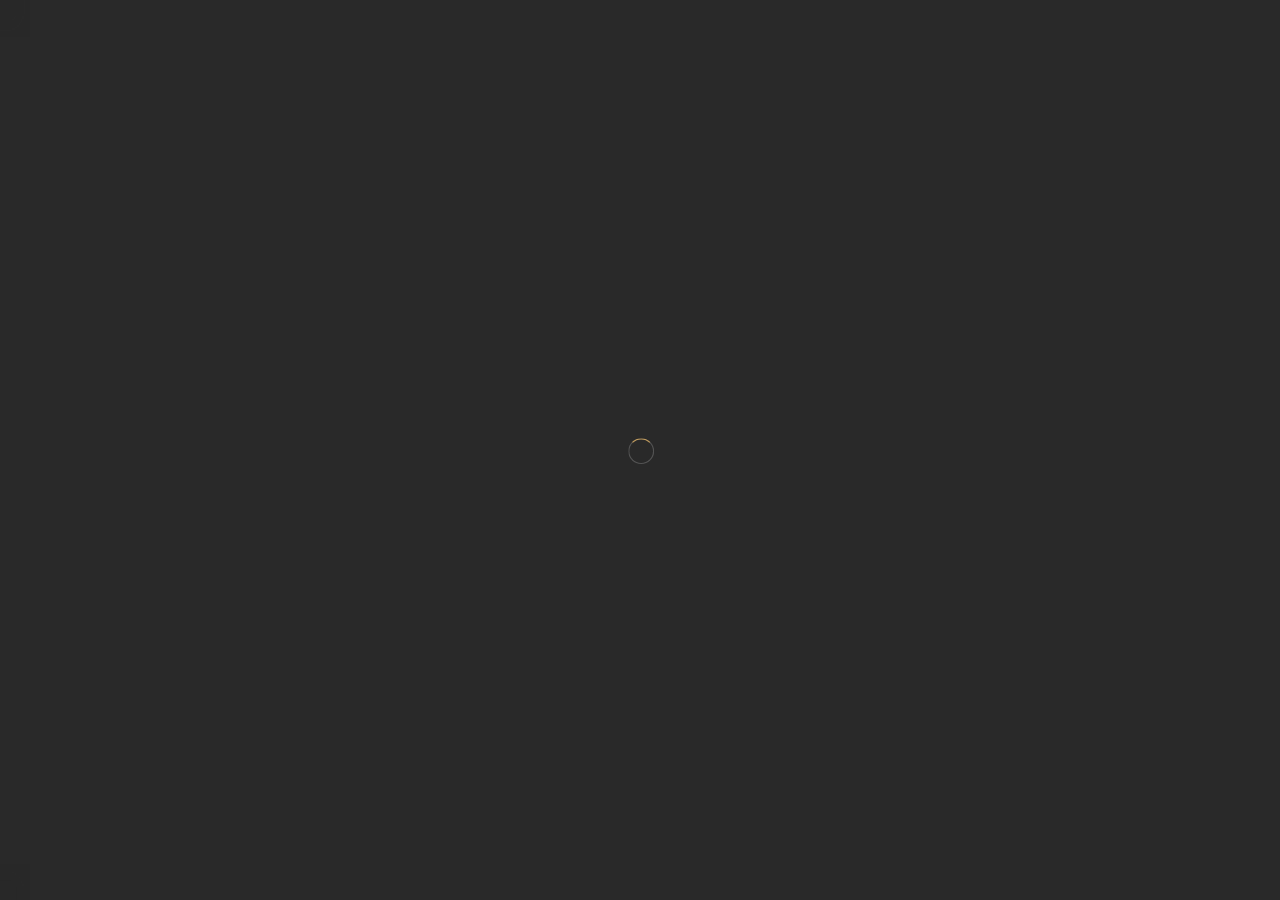
==== coming-soon.html @ 0b40a409 "Add files" ====
<!DOCTYPE HTML>
<html lang="en">
    <head>
        <!--=============== basic  ===============-->
        <meta charset="UTF-8">
        <title>Restabook -   Responsive Restaurant / Cafe / Pub Template</title>
        <meta name="viewport" content="width=device-width, initial-scale=1.0, minimum-scale=1.0, maximum-scale=1.0, user-scalable=no">
        <meta name="robots" content="index, follow"/>
        <meta name="keywords" content=""/>
        <meta name="description" content=""/>
        <!--=============== css  ===============-->	
        <link type="text/css" rel="stylesheet" href="css/reset.css">
        <link type="text/css" rel="stylesheet" href="css/plugins.css">
        <link type="text/css" rel="stylesheet" href="css/style.css">
        <link type="text/css" rel="stylesheet" href="css/cs-style.css">
        <link type="text/css" rel="stylesheet" href="css/color.css">
        <!--=============== favicons ===============-->
        <link rel="shortcut icon" href="images/favicon.ico">
    </head>
    <body>
        <!-- lodaer  -->
        <div class="loader-wrap">
            <div class="loader-item">
                <div class="cd-loader-layer" data-frame="25">
                    <div class="loader-layer"></div>
                </div>
                <span class="loader"></span>
            </div>
        </div>
        <!-- loader end  -->
        <!-- main start  -->
        <div id="main">
            <!-- cs-content-container -->
            <div class="cs-content-container">
                <a href="index.html" class="cs-logo"><img src="images/logo2.png" alt=""></a>
                <div class="cs-content-wrapper">
                    <h3>Under Construction</h3>
                    <h2>Our Website is Coming Soon</h2>
                    <div class="cs-subcribe-form subcribe-form fl-wrap">
                        <p>Sign up now to our newsletter and you will be one of the first know
                            when our   new website as ready
                        </p>
                        <form id="subscribe" class="fl-wrap">
                            <input class="enteremail" name="email" id="subscribe-email" placeholder="Your Email" spellcheck="false" type="text">
                            <button type="submit" id="subscribe-button" class="subscribe-button color-bg">Send </button>
                            <label for="subscribe-email" class="subscribe-message"></label>
                        </form>
                    </div>
                    <div class="clearfix"></div>
                    <div class="bold-separator"><span></span></div>
                    <div class="clearfix"></div>
                    <div class="cs-social">
                        <ul>
                            <li><a href="#" target="_blank"><i class="fab fa-facebook-f"></i></a></li>
                            <li><a href="#" target="_blank"><i class="fab fa-twitter"></i></a></li>
                            <li><a href="#" target="_blank"><i class="fab fa-instagram"></i></a></li>
                            <li><a href="#" target="_blank"><i class="fab fa-vk"></i></a></li>
                        </ul>
                    </div>
                </div>
                <div class="illustration_bg">
                    <div class="bg"  data-bg="images/bg/dec/cs-bg.png"></div>
                </div>
            </div>
            <!-- cs-content-container end-->
            <!-- cs-media -->
            <div class="cs-media">
                <!--hero_promo-wrap-->
                <div class="hero_promo-wrap">
                    <div class="hero_promo-button">
                        <a href="https://vimeo.com/10322316" class="image-popup"><i class="fas fa-play"></i></a>
                    </div>
                    <div class="hero_promo-title">
                        <h4>View Promo Video</h4>
                    </div>
                </div>
                <!--hero_promo-wrap end-->                
                <div class="cs-reserv_btn btn hero_btn show-rb">Table Reservation <i class="fal fa-long-arrow-right"></i></div>
                <!-- cs-media-container -->
                <div class="cs-media-container counter-widget fl-wrap" data-countDate="09/12/2023">
                    <!-- countdown -->
                    <div class="countdown">
                        <div class="cs-countdown-item">
                            <span class="days rot">00</span>
                            <p>Days</p>
                        </div>
                        <div class="cs-countdown-item">
                            <span class="hours rot">00</span>
                            <p>Hours </p>
                        </div>
                        <div class="cs-countdown-item">
                            <span class="minutes rot2">00</span>
                            <p>Minutes </p>
                        </div>
                        <div class="cs-countdown-item no-dec">
                            <span class="seconds rot2">00</span>
                            <p>Seconds</p>
                        </div>
                    </div>
                    <!-- countdown end -->                    
                </div>
                <!--cs-media-container end -->
                <!-- cs-contacts --> 
                <div class="cs-contacts">
                    <ul>
                        <li><span>Call :</span><a href="#">+489756412322</a></li>
                        <li><span>Write  :</span><a href="#">yourmail@domain.com</a></li>
                        <li><span>Find us : </span><a href="#">USA 27TH Brooklyn NY</a></li>
                    </ul>
                </div>
                <!-- cs-contacts end --> 
                <!--multi-slideshow-wrap_1 -->
                <div class="multi-slideshow-wrap_fs">
                    <div class="full-height fl-wrap">
                        <!--ms-container-->
                        <div class="multi-slideshow_fs ms-container fl-wrap full-height">
                            <div class="swiper-container">
                                <div class="swiper-wrapper">
                                    <!--ms_item-->
                                    <div class="swiper-slide">
                                        <div class="ms-item_fs fl-wrap">
                                            <div class="bg" data-bg="images/bg/10.jpg"></div>
                                            <div class="overlay"></div>
                                        </div>
                                    </div>
                                    <!--ms_item end-->
                                    <!--ms_item-->
                                    <div class="swiper-slide ">
                                        <div class="ms-item_fs fl-wrap">
                                            <div class="bg" data-bg="images/bg/11.jpg"></div>
                                            <div class="overlay"></div>
                                        </div>
                                    </div>
                                    <!--ms_item end-->
                                    <!--ms_item-->
                                    <div class="swiper-slide">
                                        <div class="ms-item_fs fl-wrap">
                                            <div class="bg" data-bg="images/bg/17.jpg"></div>
                                            <div class="overlay"></div>
                                        </div>
                                    </div>
                                    <!--ms_item end-->                                                 
                                </div>
                            </div>
                        </div>
                        <!--ms-container end-->
                    </div>
                    <div class="hiddec-anim"></div>
                </div>
                <!--multi-slideshow-wrap_1 end-->                
            </div>
            <!-- cs-media end-->
            <!-- reservation-modal-wrap-->          
            <div class="reservation-modal-wrap">
                <div class="reserv-overlay crm">
                    <div class="cd-reserv-overlay-layer" data-frame="25">
                        <div class="reserv-overlay-layer"></div>
                    </div>
                </div>
                <div class="reservation-modal-container bot-element">
                    <div class="reservation-modal-item fl-wrap">
                        <div class="close-reservation-modal crm"><i class="fal fa-times"></i></div>
                        <div class="reservation-bg"></div>
                        <div class="section-title">
                            <h4>Don't forget to book a table</h4>
                            <h2>Table Reservations</h2>
                            <div class="dots-separator fl-wrap"><span></span></div>
                        </div>
                        <div class="reservation-wrap">
                            <div id="reserv-message"></div>
                            <form  class="custom-form" action="php/reservation.php" name="reservationform" id="reservationform">
                                <fieldset>
                                    <div class="row">
                                        <div class="col-sm-6">
                                            <input type="text" name="name" id="name" placeholder="Your Name *" value=""/>
                                        </div>
                                        <div class="col-sm-6">
                                            <input type="text"  name="email" id="email" placeholder="Email Address *" value=""/>
                                        </div>
                                        <div class="col-sm-6">
                                            <input type="text"  name="phone" id="phone" placeholder="Phone *" value=""/>
                                        </div>
                                        <div class="col-sm-6">
                                            <div class="fl-wrap">
                                                <select name="numperson" id="persons" data-placeholder="Persons" class="chosen-select no-search-select">
                                                    <option data-display="Persons">Any</option>
                                                    <option value="1">1 Person</option>
                                                    <option value="2">2 People</option>
                                                    <option value="3">3 People</option>
                                                    <option value="4">4 People</option>
                                                    <option value="5">5 People</option>
                                                    <option value="Banquet">Banquet</option>
                                                </select>
                                            </div>
                                        </div>
                                        <div class="clearfix"></div>
                                        <div class="col-sm-6">
                                            <div class="date-container2 fl-wrap">
                                                <input type="text" placeholder="Date" id="res_date"     name="resdate"   value=""/>
                                            </div>
                                        </div>
                                        <div class="col-sm-6">
                                            <div class="fl-wrap">
                                                <select name="restime" id="resrv-time" data-placeholder="Time" class="chosen-select no-search-select">
                                                    <option data-display="Time">Any</option>
                                                    <option value="10:00am">10:00 am</option>
                                                    <option value="11:00am">11:00 am</option>
                                                    <option value="12:00pm">12:00 pm</option>
                                                    <option value="1:00pm">1:00 pm</option>
                                                    <option value="2:00pm">2:00 pm</option>
                                                    <option value="3:00pm">3:00 pm</option>
                                                    <option value="4:00pm">4:00 pm</option>
                                                    <option value="5:00pm">5:00 pm</option>
                                                    <option value="6:00pm">6:00 pm</option>
                                                    <option value="7:00pm">7:00 pm</option>
                                                    <option value="8:00pm">8:00 pm</option>
                                                    <option value="9:00pm">9:00 pm</option>
                                                    <option value="10:00pm">10:00 pm</option>
                                                </select>
                                            </div>
                                        </div>
                                    </div>
                                    <textarea name="comments"  id="comments" cols="30" rows="3" placeholder="Your Message:"></textarea>
                                    <div class="clearfix"></div>
                                    <button class="btn color-bg" id="reservation-submit">Reserve Table  <i class="fal fa-long-arrow-right"></i></button>
                                </fieldset>
                            </form>
                        </div>
                        <!-- reservation-wrap end-->
                    </div>
                </div>
            </div>
            <!-- reservation-modal-wrap end-->   
            <!-- cursor-->
            <div class="element">
                <div class="element-item"></div>
            </div>
            <!-- cursor end-->                                                    
        </div>
        <!-- Main end -->
        <!--=============== scripts  ===============-->
        <script src="js/jquery.min.js"></script>
        <script src="js/plugins.js"></script>
        <script src="js/scripts.js"></script>
        <script src="js/cs-scripts.js"></script>
    </body>
</html>
---- css/style.css ----
@charset "utf-8";

/*======================================
 [ -Main Stylesheet-
  Theme: Restabook
  Version: 1.0
  Last change: 31/05/2020 ]
++ Fonts ++
++ loader ++
++ Typography ++
++ General ++
++ share ++
++ navigation ++
++ footer ++
++ button ++
++ hero ++
++ section ++
++ about ++
++ menu ++
++ team ++
++ testimonilas ++
++ forms ++
++ blog ++
++ responsive ++
/*-------------Fonts---------------------------------------*/
@import url('https://fonts.googleapis.com/css2?family=Playfair+Display:wght@400;500;700&family=Poppins:wght@200;300;400;500;600;700;800&display=swap');
/*-------------General Style---------------------------------------*/
html {
	overflow-x: hidden !important;
	height: 100%;
	overflow-y: auto;
 
}
body {
	margin: 0;
	padding: 0;
	font-weight: 400;
	font-size: 13px;
	height: 100%;
	text-align: center;
	background: #292929;
	color: #000;
	overflow-y: auto;
	font-family: 'Poppins', sans-serif;
 
}
@-o-viewport {
	width: device-width;
}
@-ms-viewport {
	width: device-width;
}
@viewport {
	width: device-width;
}
/* ---------Page preload--------------------------------------*/
.loader-wrap {
	position: fixed;
	top:0;
	bottom:0;
	left:0;
	right:0;
	overflow:hidden;
	z-index:100;
}
.loader {
	position: absolute;
	top:50%;
	left:50%;
	width:40px;
	height:40px;
	margin:-20px 0 0 -20px;
	z-index:20;
    transform: scale(1.0);
}
.loader:before{
	content:'';
	position:absolute;
	top:50%;
	left:50%;
	width:40px;
	height:40px;
	margin:-20px 0 0 -20px;
	border: 2px solid rgba(255, 255, 255, 0.2);
	border-top: 2px  solid;
	border-radius: 50%;
	animation: spin2 0.5s infinite linear;
	border-radius:100%;
	z-index:1;
}
@keyframes spin2 {
	from {
		transform: rotate(0deg);
	}
	to {
		transform: rotate(359deg);
	}
}
.cd-tabs-layer  , .cd-reserv-overlay-layer {
	position: absolute;
	top: 0;
	left: 0;
	z-index: 2;
	height: 100%;
	width: 100%;
	opacity: 0;
	visibility: hidden;
	overflow: hidden;
}
.cd-loader-layer {
	position: absolute;
	top: 0;
	left: 0;
	z-index: 2;
	height: 100%;
	width: 100%;
	opacity: 1;
	visibility: visible;
	overflow: hidden;
}
.cd-loader-layer .loader-layer , .cd-tabs-layer .tabs-layer , .cd-reserv-overlay-layer .reserv-overlay-layer {
	position: absolute;
	left: 50%;
	top: 50%;
	transform: translateY(-50%) translateX(-98%);
	height: 100%;
	width: 2500%;
	background: url(../images/ink2.png) no-repeat 0 0;
	background-size: 100% 100%;
}
.cd-tabs-layer.visible, .cd-loader-layer.visible , .cd-reserv-overlay-layer.visible {
	opacity: 1;
	visibility: visible;
}
.cd-tabs-layer.opening .tabs-layer , .cd-loader-layer.opening .loader-layer , .cd-reserv-overlay-layer.opening .reserv-overlay-layer  {
	animation: cd-sequence 0.8s steps(24);
	animation-fill-mode: forwards;
}
.cd-tabs-layer.closing .tabs-layer   , .cd-reserv-overlay-layer.closing .reserv-overlay-layer {
	animation: cd-sequence-reverse 0.8s steps(24);
	animation-fill-mode: forwards;
}
.cd-loader-layer.closing .loader-layer{
	animation: cd-sequence-reverse 0.8s steps(24);
	animation-fill-mode: forwards;
} 
@keyframes cd-sequence {
  0% {
    transform: translateY(-50%) translateX(-2%);
  }
  100% {
    transform: translateY(-50%) translateX(-98%);
  }
}
@keyframes cd-sequence-reverse {
  0% {
    transform: translateY(-50%) translateX(-98%);
  }
  100% {
    transform: translateY(-50%) translateX(-2%);
  }
}
/*--------------Typography--------------------------------------*/
p {
	font-size: 13px;
	line-height: 24px;
	padding-bottom: 10px;
	font-weight: 400;
	color: #5e646a;
}
blockquote {
	float: left;
	padding: 10px 20px;
	margin: 0 0 20px;
	font-size: 17.5px;
	border-left: 15px solid #eee;
	position: relative;
}
blockquote:before {
	font-family: Font Awesome\ 5 Pro;
	content: "\f10e";
	position: absolute;
	color: #ccc;
	bottom: 3px;
	font-size: 43px;
	right: 6px;
	opacity: 0.4
}
blockquote p {
	font-family: Georgia, "Times New Roman", Times, serif;
	font-style: italic;
	color: #666;
}
.bold-title {
	margin: 15px 0;
	font-size: 24px;
	text-align: left;
	font-weight: 600;
}
/*--------------General--------------------------------------*/
#main {
	height: 100%;
	width: 100%;
	position: absolute;
	top: 0;
	left: 0;
	z-index: 2;
	opacity:0;
}
.fl-wrap {
	float: left;
	width: 100%;
	position: relative;
}
.content {
	float: left;
	width: 100%;
	position: relative;
	z-index: 5;
}
.container {
	max-width: 1224px;
	width: 92%;
	margin: 0 auto;
	position: relative;
	z-index: 5;
}
#wrapper {
	position: absolute;
	top: 0;
	left: 0;
	right: 0;
	bottom: 0;
	z-index: 3;
}
.full-height {
	height:100%;
} 
.respimg {
	width: 100%;
	height: auto;
}
.bg {
	position: absolute;
	top: 0;
	left: 0;
	width: 100%;
	height: 100%;
	z-index: 1;
	background-size: cover;
	background-attachment: scroll;
	background-position: center;
	background-repeat: repeat;
	background-origin: content-box;
}
.par-elem {
	height:130%;
	top:-15%;
}
.overlay {
	position: absolute;
	top: 0;
	left: 0;
	width: 100%;
	height: 100%;
	background: #000;
	opacity: 0.4;
	z-index: 3;
}
.op7 {
	opacity:0.7;
}
/* ------header------------------------------------------------------------ */
.main-header {
	position:fixed;
	top:0;
	left:0;
	right:0;
	z-index:100;
	-webkit-transform: translate3d(0,0,0); 
}
.logo-holder {
	float:left;
	height:25px;
	position:relative;
	top:23px;
	left:25px;
}
.logo-holder img {
	width:auto;
	height:25px;
}
.header-inner {
	top:50px;
	transition: all .2s ease-in-out;
	z-index:2;
}
.header-top {
	position:absolute;
	top:14px;
	left:0;
	right:0;
	z-index:1;
}
.header-top_contacts {
	float:right;
}
.header-top_contacts a {
	float: left;
	color:#fff;
	font-family: 'Playfair Display', cursive;
	margin-left:20px;
	font-weight:600;
	transition: all .2s ease-in-out;
}
.header-top_contacts a:hover  span{
	color:#fff;
}
.header-top_contacts a span {
	padding-right:10px;
}
.header-container {
	background:#fff;
	height:70px;
	border:1px solid #eee;
	border-top:none;
}
.lang-wrap {
	float:left;
	color:#fff;
}
.lang-wrap a  , .lang-wrap span{
	font-family: 'Playfair Display', cursive;
	color:#fff;
	font-weight:600;
	margin-right:10px;
	font-size:13px;
}
.main-header.scroll-sticky .header-inner {
	top:0;
}
.show-cart , .show-share-btn  {
	float:right;
	font-size:22px;
	color:#666;
	cursor:pointer;
	position:relative;
	width:70px;
	height:70px;
	line-height:70px;
	margin-left:24px;
	border-left:1px solid #eee;
	text-align:center;
	box-sizing:border-box;
}
.show-share-btn {
	margin-left:0;
	font-size:18px;
} 
.header-tooltip {
	position:absolute;
	top:100%;
	right:0;
	width:140px;
	height:50px;
	line-height:50px;
	background:#fff;
	font-weight:600;
	transition: all .3s ease-in-out;
	font-family: 'Playfair Display', cursive;
	font-size:12px;
	opacity:0;
	visibility:hidden;
	border:1px solid #eee;
	border-top:none;
}
.htact:hover .header-tooltip {
	opacity:1;
	visibility:visible;
}
.show-cart_count {
	position:absolute;
	bottom:16px;
	width:16px;
	height:16px;
	line-height:16px;
	border-radius:100%;
	color:#fff;
	right:16px;
	z-index:10;
	font-size:10px;
}
.show-cart i , .show-cart_count  , .header-cart_wrap{
	transition: all .3s ease-in-out;
}
.show-cart:before {
    content: "";
    display: block;
    width: 1px;
    height: 16.8px;
    position: absolute;
    top: 50%;
    left: -20px;
	background:rgba(255,255,255,0.51);
    margin-top: -8.4px;
    transform: rotate(45deg);
} 
.show-reserv_button {
	float:right;
	position:relative;
	color: #666;
    font-size: 10px;
    font-weight: 700;
    text-transform: uppercase;
    letter-spacing: 2px;
	padding:0 20px;
	height:70px;
	line-height:70px;
	border-left:1px solid #eee;
	cursor:pointer;
	transition: all .2s ease-in-out;
}
.show-reserv_button span , .show-reserv_button i {
	position:relative;
	z-index:2;
}
.show-reserv_button i {
	display:none;
}
.show-reserv_button:before {
	content:'';
	position:absolute;
	bottom:0;
	left:0;
	right:-1px;
	z-index:1;
	height:0;
	transition: all .2s ease-in-out;
}
.show-reserv_button:hover:before {
	height:100%;
}
.show-reserv_button:hover {
	background:#fff;
	color:#fff;
}
.sc_btn.scwllink i:before  , .showshare.vis-shar i:before{
	font-family: Font Awesome\ 5 Pro;
	content: "\f00d";
}
.sc_btn.scwllink .show-cart_count{
	transform: scale(0);
} 
.header-cart_wrap {
	position:absolute;
	top:70px;
	right:-20px;
	padding:25px 20px 15px;
	width: 400px;
	background:#fff;
	opacity: 0;
    visibility: visible;
    display: none;
	border:1px solid #eee;
	border-top:none;
}
.vis-cart {
	opacity:1;
	visibility:visible;
	right:-1px;
}
.header-cart_title {
	font-family: 'Playfair Display', cursive;
	font-size:19px;
	font-weight:600;
	color:#292929;
	padding: 0 0 20px 0;
	text-align:left;
	margin-bottom:10px;
	border-bottom:1px solid #eee;
}
.header-cart_wrap_container {
	max-height:220px;
	float:left;
	width:100%;
	overflow:auto;
	padding-right:10px;
}
.header-cart_wrap_total {
	padding:18px 0;
	text-align:left;
	border-bottom:1px solid #eee;
	margin-top:10px;
}
.header-cart_wrap_total:before {
	content:'';
	position:absolute;
	top:0;
	left:0;
	right:0;
	height:1px;
	border-top:1px solid #eee;
	box-sizing:border-box;
}
.header-cart_wrap_total_item {
	color:#292929;
	font-size:16px;
    font-weight: 600;
	font-family: 'Playfair Display', cursive;
}
.header-cart_wrap_total_item span , .header-cart_title span {
	float: right; 
	font-family: 'Poppins', sans-serif;
}
.header-cart_title span {
	font-size:12px;
	font-weight:600;
	position:relative;
	top:6px;
	color:#555;
} 
.box-widget-content .widget-posts ol {
	counter-reset: my-awesome-counter;
	padding:0 10px 0 20px;
} 
.box-widget-content .widget-posts li {
	position:relative;
	counter-increment: my-awesome-counter;
	border-bottom:1px  dotted #ccc;
	padding: 10px 0;
}
.box-widget-content .widget-posts li:before {
	content: counter(my-awesome-counter);
	font-size: 12px;
	font-weight: 600;
	position: absolute;
	font-family: 'Playfair Display', cursive;
	left: -20px;
	top: 30px;
}
.box-widget-content .widget-posts li:last-child {
	margin-bottom:0;
	border-bottom:none;
}
.box-widget-content .widget-posts-img , .cart-details_header  .widget-posts-img  {
	float:left;
	width:30%;
}
.box-widget-content  .widget-posts-descr  {
	float:left;
	width:70%;
	padding:0 30px 0 20px;
	text-align:left;
	position:relative;
}
.box-widget-content  .widget-posts-descr a   {
	color:#111;
	font-weight:500;
	font-size:13px;
}
.widget-posts-descr_calc {
	width:100%;
	font-weight:400;
	color:#666;
	padding-top:6px;
	font-size:12px;
}
.widget-posts-descr_calc  span{
	padding:0 4px;
}
.clear-cart_button {
	cursor:pointer;
	border-radius:100%;
	text-align:center;
	position:absolute;
	right:6px;
	top:50%;
	margin-top:-10px;
}
.header-cart_wrap_footer {
	padding-top:15px;
}
.header-cart_wrap_footer:before {
    content: "";
    display: block;
    width: 1px;
    height: 16.8px;
    position: absolute;
    top: 34px;
    left:50%;
    background: #ccc;
    margin-top: -8.4px;
    -webkit-transform: rotate(45deg);
    transform: rotate(45deg);
}
.header-cart_wrap_footer a{
	width:45%;
	float:left;
	padding:12px 0;
	color:#fff;
	background:#292929;
  	font-family: 'Playfair Display', cursive;
	font-size:12px;
	font-weight:600;
}
.header-cart_wrap_footer a:last-child {
	float:right;
}
/*------ share------------------------------------------------*/
.share-wrapper {
	position:absolute;
	left:-1px;
	right:-1px;
	top:100%;
	margin-top:1px;
	background:#fff;
	padding:0 20px;
	background:#f9f9f9;
	overflow:hidden;
	height:0;
	line-height:110px;
}
.share-wrapper:before {
	content:'';
	position:absolute;
	top:1px;
	left:1px;
	bottom:1px;
	right:1px;
	border:1px solid #eee;
	z-index:1;
	border-top:none;
}
.share-container {
	z-index:2;
}
.share-container  a{
	display:inline-block;
	position:relative;
	opacity:0;
	top:-20px;
	margin:0 20px;
	font-size:14px;
	font-weight:600;
 	font-family: 'Playfair Display', cursive;
}
.share-container  a:hover {
	text-decoration:underline;
} 
.share-icon-digg:before {
    content: "igg";
}
.share-icon-email:before  {
    content: "email";
}
.share-icon-flickr:before  {
    content: "Flickr";
}
.share-icon-foursquare:before  {
    content: "foursquare";
}
.share-icon-rss:before {
    content: "rss";
}
.share-icon-facebook:before  {
    content: "Facebook";
}
.share-icon-twitter:before {
    content: "Twitter";
}
.share-icon-tumblr:before {
   content: "Tumblr";
}
.share-icon-linkedin:before {
   content: "Linkedin";
}
.share-icon-instagram:before {
    content: "Instagram";
}
.share-icon-pinterest:before {
    content: "Pinterest";
}
/*------ navigation  ------------------------------------------------*/
.nav-holder {
	float:right;
	position:relative;
	opacity:1;
	top:17px;
 
	visibility:visible;
	z-index:20;
}
.nav-holder nav {
	position:relative;
	float: right;
}
.nav-holder nav li{
	float:left;
	position:relative;
	margin-right:6px;
	height:50px;
}
.nav-holder nav li ul {
	margin: 30px 0 0 0;
	opacity: 0;
	visibility: hidden;
	position: absolute;
	min-width:150px;
	top: 52px;
	left: 0;
	z-index: 1;
	padding:10px 0;
	background:#fff;
	border:1px solid #eee;
	transition: all .2s ease-in-out;
}
.nav-holder nav li:hover > ul {
	opacity: 1;
	visibility: visible;
	margin: 0;
}
.nav-holder nav li ul li ul {
	top: -10px  ;
	left: 100%;
	margin-left:25px;
	margin-top:0;
	max-width:150px;
}
.nav-holder nav li ul li:hover  > ul  {
	opacity: 1;
	visibility: visible;
	margin-right:0px;
}
.nav-holder nav li ul li {
	width:100%;
	float:left;
	height:auto;
	position:relative;
}
.nav-holder nav li a {
	float: left;
	padding: 5px 11px;
    color: #222;
    font-size: 12px;
    font-weight: 600;
    text-transform: uppercase;
    line-height: 25px;
    transition: all 100ms linear;
	position:relative;
}
.nav-holder nav li a i {
	padding-left:6px;
    transition: all 200ms linear;
}
.nav-holder nav li a:hover i {
    transform: rotateX(180deg);
}
.nav-holder nav li ul a {
	float:left;
	width:100%;
	text-align:left;
	padding:5px 15px;
	font-size: 12px;
}
.dark-header .nav-holder nav li ul a{
	color:#000;
}
nav li ul a:before , nav li ul a:after {
	display:none;
}
/*------ footer - ------------------------------------------------*/
footer.fixed-footer {
	left:0;
	bottom:0;
	z-index:2;
	position:fixed;
	padding:70px 20px 0;
}
footer.fixed-footer:before {
	content:'';
	position:absolute;
	right:0;
	width:100%;
	height:80px;
	background:#222;
	bottom:0;
}
.height-emulator {
	z-index:1;
}
.footer-top {
	margin:30px 0;
	padding-bottom:30px;
	border-bottom:1px  dotted rgba(255,255,255,0.2);
}
.footer-logo {
	float:left;
	position:relative;
	top:4px;
}
.footer-logo img {
	height:25px;
	width:auto;
}
.footer-top .lang-wrap {
	margin-left:50px;
	position:relative;
	top:10px;
}
.footer-social {
	float:right;
}
.footer-social li , .footer-social ul {
	float:left;
}
.footer-social li a {
	width:36px;
	height:36px;
	line-height:36px;
	float:left;
	border:1px solid rgba(255,255,255,0.1);
	border-left:none;
	background:rgba(255,255,255,0.05);
    transition: all 200ms linear;
}
.footer-social li:first-child a {
	border-left:1px solid rgba(255,255,255,0.1);
}
.footer-social li a:hover {
	background:#fff;
}
.footer-social-title {
	float:left;
 	font-family: 'Playfair Display', cursive;
	color:#fff;
	position:relative;
	margin-right:20px;
	top:10px;
}
.footer-widget-wrap {
	padding:30px 0 70px;
}
.footer-widget-title {
	text-align:left;
 	font-family: 'Playfair Display', cursive;
	font-size:19px;
	padding-bottom:26px;
}
.subcribe-form input.enteremail{
	border: 1px solid rgba(255, 255, 255, 0.1);
	background: rgba(255, 255, 255, 0.05);
	padding: 0 20px;
	height:50px;
	line-height:50px;
	box-sizing:border-box;
	position: relative;
	z-index: 1;
	color: #fff;
	width:70%;
	outline:none;
	float:left;
	box-sizing:border-box;
 	font-family: 'Poppins', sans-serif;
} 
.subcribe-form .subscribe-button {
	float:right;
  	font-family: 'Playfair Display', cursive;
	width: 28%;
	z-index: 2;
	height:50px;
	line-height:50px;
	color: #fff;
	outline:none;
	border: none;
	cursor: pointer;
}
.subcribe-form .subscribe-button:hover {
	background:#fff;
} 
.subscribe-message {
	position:absolute;
	bottom:-30px;
	left:0;
	width:100%;
	text-align:left;
	color:#fff;
	font-size:11px;
	font-weight:400;
}
.footer-widget-content p {
	text-align:left;
	margin-bottom:15px;
	color: rgba(255,255,255,0.7);
	font-size:12px;
}
.footer-widget-content-link {
	float:left;
 	font-family: 'Playfair Display', cursive;
	font-size:14px;
	margin-top:6px;
	position:relative;
	border-bottom:1px dotted  rgba(255,255,255,0.3);
	padding-bottom:4px;
    transition: all 200ms linear;
}
.footer-widget-content-link:hover {
	color:#fff;
}
.footer-contacts {
	margin-bottom:16px;
	padding-top:4px;
} 
.footer-contacts li{
	float:left;
	width:100%;
	text-align:left;
	margin-bottom:10px;
	color:#fff;
}
.footer-contacts li:last-child {
	margin-bottom:0;
}
.footer-contacts li span {
	margin-right:20px;
	width:80px;
	float:left;
}
.footer-contacts li a  , .footer-contacts li span{
	color:#fff;
    transition: all 200ms linear;
}
.copyright {
	float:left;
	position:relative;
 	font-family: 'Playfair Display', cursive;
	color:#fff;
 	top:30px;
	font-size:13px;
}
.footer-bottom {
	height:80px;
	background:#222;
}
.to-top  {
	float:right;
	cursor:pointer;
	overflow:hidden;
	position:relative;
	top:30px;
}
.to-top span {
	position:relative;
	display:inline-table;
	font-size:14px;
	top:0;
  	font-family: 'Playfair Display', cursive;
    transition: all 200ms linear;
}
.to-top i {
	position:absolute;
	top:0;
	left:0;
	width:100%;
	height:100%;
	font-size:18px;
	line-height:18px;
	top:-100%;
	opacity:0;
    transition: all 400ms linear;
}
.to-top:hover span  {
	opacity:0;
}
.to-top:hover i  {
	opacity:1;
	top:0;
}
.gray-bg {
	background:#f6f6f6;
}
/*------Button ------------------------------------------------*/
.btn {
	padding:14px 20px 14px 35px;
	display:inline-block;
	position:relative;
   	font-family: 'Playfair Display', cursive;
	color:#fff;
	margin-top:15px;
	background:#292929;
	font-weight:500;
    transition: all 200ms linear;
}
.btn:hover , .btn.border-btn:hover {
	color:#fff;
}
.btn i {
    margin-left: 30px;
    transition: all 400ms linear;
	position:relative;
}
.btn:hover i {
	transform: rotateX(360deg);
}
.btn.border-btn {
	background:#fff;
	border:1px solid;
	color:#000;
	font-weight:700;
	background:#f9f9f9;
}
/*--------------hero--------------------------------------*/
.hero-wrap {
	z-index:20;
	overflow:hidden;
}
.hero-title-wrap {
	z-index:10;
	top:36%;
}
.hero-title {
	float:left;
	max-width:800px;
	text-align:left;
}
.hero-title h2 {
	color:#fff;
	font-weight:800;
	font-size:50px;
	line-height:70px;
}
.hero-title h4 {
	font-size:16px;
 	font-family: 'Playfair Display', cursive;
	font-style:italic;
	color:#fff;
	position:relative;
	padding-bottom:20px;
}
.hero-title h4:before {
    content: '\25CF\25CF\25CF\25CF\25CF';
	position:absolute;
	top:-40px;
	left:0;
	width:50px;
	height:1px;
    font-size: 10px;
    letter-spacing: 4px;
	color:#fff;
}
.hero_btn {
	float:left;
	padding:14px 20px;
	background:rgba(255,255,255,0.1);
	border:1px solid #fff;
	color:#fff;
	margin-top:40px;
 	font-family: 'Playfair Display', cursive;
	font-weight:600;
	font-size:13px;
    transition: all 200ms linear;
}
.hero_btn.no-align {
	float:none;
	display:inline-block;
}
.hero_btn i {
	margin-left:30px;
    transition: all 200ms linear;
}
.hero_btn:hover {
	background:#fff;
	color:#666;
	border-color:transparent
}
.hero_btn:hover i {
	transform: rotateX(360deg);
}
.hero-bottom-container {
	position:absolute;
	bottom:60px;
	left:0;
	right:0;
	z-index:20;
}
.hero_promo-wrap {
	position:absolute;
	top:50%;
	right:0;
	width:300px;
	z-index:20;
	height:50px;
	margin-top:-15px;
}
.hero_promo-title {
	float:left;
  	font-family: 'Playfair Display', cursive;
	font-style:italic;
	color:#fff;
	position:relative;
	margin-left:40px;
	top:20px;
	text-align:left;
}
.hero_promo-button a {
	float:left;
	width:50px;
	height:50px;
	line-height:50px;
    box-shadow: 0px 0px 0px 7px rgba(255,255,255,0.2);
    border-radius: 100%;
	background: rgba(255,255,255,0.5);
	color:#fff;
	z-index:20;
	font-size:10px;
	transition: all 0.2s ease-in-out;
}
.hero_promo-button a:hover {
    box-shadow: 0px 0px 0px 17px rgba(255,255,255,0.2);
}
.hero-social {
	position:absolute;
	left:50px;
	top:42%;
	width:50px;
	border-bottom:none;
	z-index:11;
	box-sizing:border-box;
}
.hero-social li a {
	float:left;
	width:50px;
	height:50px;
	line-height:50px;
	color:#fff;
	box-sizing:border-box;
	border:1px solid rgba(255,255,255,0.2);
	border-top:none;
	background: rgba(255,255,255,0.1);
}
.hero-social li:first-child a {
	border-top:1px solid rgba(255,255,255,0.2);
}
.hero-social li a:hover {
	background:#fff;
}
.hero-dec_top , .hero-dec_bottom  {
	position:absolute;
	left:70px;
	width:80px;
	height:80px;
	border-left:1px dotted rgba(255,255,255,0.4);
	z-index:10;
}
.hero-dec_top_right , .hero-dec_bottom_right  {
	position:absolute;
	right:70px;
	width:80px;
	height:80px;
	border-right:1px dotted rgba(255,255,255,0.4);
	z-index:10;
}
.hero-dec_top , .hero-dec_top_right {
	top:50px;
	border-top:1px dotted  rgba(255,255,255,0.4);
}
.hero-dec_bottom , .hero-dec_bottom_right{
	bottom:50px;
	border-bottom:1px dotted rgba(255,255,255,0.4);
}
.sd_btn {
	float:right;
	color:#fff;
	font-size:18px;
	position:relative;
	top:2px;
}
.scroll-down-wrap {
	float: left;
	position: relative;
	top:0;
	z-index:100
}
.scroll-down-wrap span {
	float: left;
	margin-left: 20px;
	position: relative;
	top: 8px;
	font-weight: 600;
	font-size: 11px;
	color: #000;
	z-index:10;
}
.scroll-down-wrap  span  {
	color:#fff;
}
.scroll-down-wrap  span:before  {
	background:#fff;
}
.mousey {
	float: left;
	width: 20px;
	height: 30px;
	border-radius: 6px;
	padding: 0 6px;
	border: 2px solid #fff;
	box-sizing: border-box;
	position:relative;
	z-index:10;
}
.scroller {
	position: relative;
	left: 50%;
	top: 6px;
	margin-left: -2px;
	width: 4px;
	height: 4px;
	background:rgba(255,255,255, 0.4);
	border-radius: 4px;
	animation-name: scroll;
	animation-duration: 2.2s;
	animation-timing-function: cubic-bezier(.15, .41, .69, .94);
	animation-iteration-count: infinite;
}
@keyframes scroll {
	0% {
		opacity: 0;
	}
	10% {
		transform: translateY(0);
		opacity: 1;
	}
	100% {
		transform: translateY(10px);
		opacity: 0;
	}
}
.brush-dec , .brush-dec2 {
	position:absolute;
	left:0;
	z-index:20;
	height:40px;
	width:100%;
	z-index:20;
	background-size: cover;
	background-attachment: scroll;
	background-position: center;
	background-repeat: repeat;
	background-origin: content-box;
}
.brush-dec {
	bottom:0;
	background:url(../images/bg/brush-dec.png);
}
.brush-dec2 {
	top:-2px;
	height:50px;
	background:url(../images/bg/brush-dec_2.png);
}
.brush-dec2.brush-dec_bottom {
	top:100%;
	margin-top:-2px;
}
.multi-slideshow-wrap_fs {
	position:absolute;
	top:0;
	right:0;
	width:100%;
	height:100%;
	z-index:1;
	overflow:hidden;
} 
.ms-item_fs .overlay {
	opacity:0.6
}
.hero-slider_btn {
	position: absolute;
    top: 50%;
    width: 50px;
    height: 50px;
    line-height: 50px;
    margin-top: -25px;
    border-radius: 100%;
    background: #292929;
    z-index: 50;
    cursor: pointer;
}
.hero-slider_btn:hover {
    background: rgba(0,0,0,0.7);
}
.hero-slider_btn_next {
	right:60px;
}
.hero-slider_btn_prev{
	left:60px;
}
.grid-carousel-title {
	position:absolute;
	top:45%;
	left:0;
	right:0;
	padding:0 20px;
	z-index:3;
	opacity:0.6;
	transform:scale(0.7);
	transition: all 0.3s linear;
	transition-delay: 1.0s; 
}
.grid-carousel .swiper-slide-active .grid-carousel-title  {
	opacity:1;
 	transform:scale(1.0);
}
.grid-carousel-title  h3 {
  	font-family: 'Playfair Display', cursive;
	font-size:34px;
	font-weight:800;
	color:#fff;
	position:relative;
}
.grid-carousel-title  h3:after {
    position: absolute;
    content: '\25CF\25CF\25CF';
    width: 50px;
    left: 50%;
    top: -20px;
    margin-left: -25px;
    font-size: 9px;
    letter-spacing: 4px;
}
.grid-carousel-title  h3 a{
	color:#fff;
}
.grid-carousel-title  h4 {
	font-weight:700;
	padding-top:10px;
  	font-family: 'Playfair Display', cursive;
	color:#fff;
	font-style:italic;
	padding-bottom:20px;
}
.grid-carousel .swiper-slide , .fs-slider .swiper-slide {
	overflow:hidden;
}
.grid-carousel .swiper-slide .bg {
	width:130%;
	left:-15%;
}
.grid-carousel .swiper-slide .overlay , .carousle-item-number {
	transition: all 0.3s linear;
	transition-delay: 1.0s; 
}
.grid-carousel .swiper-slide-active .overlay , .fs-slider-item  .overlay {
	opacity:0.6;
}
.carousle-item-number {
	position:absolute;
	bottom:40px;
	left:50%;
	width:50px;
	margin-left:-25px;
	z-index:19;
  	font-family: 'Playfair Display', cursive;
	font-size:20px;
	text-align:center;
	opacity:0;
	margin-bottom:-50px;
}
.grid-carousel .swiper-slide-active .carousle-item-number  {
	opacity:1;
	margin-bottom:0;
}
.fs-slider-item .grid-carousel-title {
	opacity:1;
	transform:scale(1.0);
	top:40%;
}
.fs-slider-item .grid-carousel-title h3 {
	font-size:44px;
}
.fs-slider-item .grid-carousel-title h3:after {
	content:'';
	background: rgba(255,255,255,0.6);
	height:1px;
}
.fs-slider-item .grid-carousel-title h4 {
	font-size:14px;
}
.fs-slider-item .grid-carousel-title .hero_btn {
	float:none;
	display:inline-block;
	margin-top:0;
	top:-20px;
}
/*------section ------------------------------------------------*/
section {
	position: relative;
	float: left;
	width: 100%;
	padding: 100px 0;
	background: #fff;
}
section.hidden-section {
	overflow: hidden;
}
section.parallax-section {
	padding: 120px 0;
}
.big-padding {
	padding: 140px 0;
}
section.parallax-section.hero-section {
	padding:210px 0 120px;
	z-index:21;
}
section.parallax-section.hero-section .overlay {
	opacity:0.5;
}
.no-padding {
	padding:0;
}
.small-top-padding {
	padding-top:40px;
} 
section.parallax-section .bg   {
	height: 120%;
	top: 0;
}
.menu-wrapper-title .bg{
	height: 130%;
	top:5%;
}
.section-bg {
	position:absolute;
	bottom:0;
	left:0;
	right:0;
	height:400px;
	overflow:hidden;
	opacity:0.4;
}
.section-title {
	float:left;
	width:100%;
	position:relative;
	z-index:5;
}
.section-title.text-align_left {
	text-align:left;
}
.section-title h4 {
 	font-family: 'Playfair Display', cursive;
	font-style:italic;
	font-size:18px;
	font-weight:500;
	padding-bottom:10px;
}
.section-title h2 {
	font-size:30px;
	font-weight:900;
	color: #323246;
	font-family: 'Playfair Display', cursive;
}
section.parallax-section.hero-section .section-title h2 {
	color:#fff;
	font-size:38px;
}
.dots-separator {
	margin:10px 0 30px;
}
.section-title.text-align_left .dots-separator span{
	float:left;
	position:relative;
}
 .dots-separator span {
	float:none;
	display:inline-block;
	width:60px;
}
.dots-separator span:after {
    content: '\25CF\25CF\25CF\25CF\25CF\25CF';
    color: #333;
    font-size: 7px;
    letter-spacing: 4px;
}
.bold-separator {
	max-width:400px;
	margin:0  auto 50px;
	position:relative;
}
.bold-separator span {
	width:6px;
	height:6px;
	display:inline-table;
	background:#fff;
	margin:0 auto;
	border-radius:100%;
}
.bold-separator.bold-separator_dark span{
	background:#292929;
}
.bold-separator.bold-separator_dark {
	margin:15px  auto 30px;
}
.bold-separator:before , .bold-separator:after {
	content:'';
	position:absolute;
	width:30%;
	height:1px;
	top:50%;
	opacity:0.3;
}
.bold-separator:before {
	left:0;
}
.bold-separator:after {
	right:0;
}
.text-block {
	text-align:left;
	padding-right:80px;
}
.text-block .btn  {
	margin-top:30px;
}
.section-dec {
	position:absolute;
	width:60px;
	height:60px;
}
.section-dec.sec-dec_top {
	top:-70px;
	left:-70px;
	border-top:1px dotted;
	border-left:1px dotted;
}
.section-dec.sec-dec_bottom {
	bottom:-70px;
	right:-70px;
	border-right:1px dotted;
	border-bottom:1px dotted;
}
.column-wrap-bg {
	position:absolute;
	top:0;
	width:50%;
	height:100%;
	overflow:hidden;
}
.column-wrap-bg .overlay {
	opacity:0.5;
} 
.column-wrap-bg-text {
	position:absolute;
	top:40%;
	left:0;
	right:0;
	padding:0 30px;
	z-index:10;
}
.column-wrap-bg-text h3 {
	font-size:35px;
	font-family: 'Playfair Display', cursive;
	position:relative;
	padding-bottom:20px;
}
.column-wrap-bg-text h3:after {
    position: absolute;
    content: '\25CF\25CF\25CF';
    width: 50px;
    left: 50%;
    top: -20px;
    margin-left: -25px;
    font-size: 9px;
    letter-spacing: 4px;
	color:#fff;
}
.column-wrap-bg-text h4 {
	font-size:21px;
	font-style:italic;
	letter-spacing:1px;
	padding:10px 20px;
	font-family: 'Playfair Display', cursive;
	color:#fff;
}
.column-wrap-bg-text .hero_btn{
	float:none;
	display:inline-block;
	margin-top:20px;
	background:#292929;
}
.column-wrap-bg.left-wrap {
	left:0;
}
.column-wrap-bg.right-wrap {
	right:0;
}
.column-section-wrap {
	float:right;
	width:50%;
	position:relative;
	padding:120px 50px;
}
.column-section-wrap.left-column-section{
	float:left;
}
.column-section-wrap:before  {
	content:'';
	position:absolute;
	top:50px;
	left:50px;
	right:50px;
	bottom:50px;
	border:1px dashed rgba(255,255,255,0.2);
	z-index:2;
 	box-shadow: 0px 0px 0px 50px rgba(255,255,255,0.03);
}
.column-text_inside:before {
	content:'';
	position:absolute;
	top:30px;
	left:30px;
	right:30px;
	bottom:30px;
	border:1px dashed rgba(255,255,255,0.2);
	z-index:2;
 	box-shadow: 0px 0px 0px 30px rgba(255,255,255,0.03);
} 
.column-text {
	max-width:550px;
	margin:0 auto;
	position:relative;
	z-index:3;
}
.column-text_inside {
	padding:70px 30px;
}
.column-text_inside .column-text  {
	float:left;
	width:100%;
}
.column-text .hero_btn {
	margin-top:0;
}
.hours {
	text-transform: uppercase;
	font-weight: 600;
	font-size: 30px;
	padding-bottom: 20px;
	color:#fff;
}
.work-time {
	margin-bottom:30px;
} 
.work-time:before {
    content: '';
    position: absolute;
    top: 0;
    left: 50%;
    margin-left: -5px;
    width: 10px;
	bottom:20px;
    background: url(../images/ver-separator.png) repeat-y;
}
.big-number {
	margin:20px auto 0;
	position:relative;
}
.big-number a {
	font-size:28px;
	font-weight:bold;
	letter-spacing:1px;
	padding:10px 20px;
	font-family: 'Playfair Display', cursive;
    transition: all 500ms linear;
	border:1px solid;
	color:#fff;
}
.big-number a:hover {
	color:#fff;
}
.quote-box {
	position:absolute;
	left:0;
	right:0;
	top:35%;
	padding:0 90px;
	z-index:5;
}
.quote-box p {
	color:#fff;
	font-family: 'Playfair Display', cursive;
	font-size:15px;
	line-height:29px;
}
.quote-box i {
	font-size:40px;
	margin-bottom:20px;
}
.signature {
	float:right;
	margin:50px 0 0 0;
}
.quote-box h4 {
	float:right;
	position:relative;
	top:70px;
	margin-right:40px;
	color:#fff;
	font-size:14px;
	font-weight:700;
	padding-bottom:20px;
}
.dark-bg {
	background:#292929;
}
.dark-bg .section-title h2{
	color:#fff;
}
.wave-bg {
	position:absolute;
	bottom:-5%;
	left:-10%;
	width:80px;
	height:180px;
	background:url(../images/wave.png);
}
.wave-bg.wave-bg_right {
	left:inherit;
	right:20px;
	bottom:-5%;
}
.stat-dec {
	position:absolute;
	bottom:0;
	right:0;
	opacity:0.6;
}
.dec-separator:before {
	left:0;
}
.dec-separator:after {
	right:0;
}
.big-sec-title {
	position:absolute;
	top:-23%;
	left:-5%;
	font-size:94px;
	font-weight:900;
	font-family: 'Playfair Display', cursive;
	color:#292929;
	opacity:0.1;
	z-index:-1;
}
.col_par  , .wave-bg{
	transition: all .5s ease-in-out;
}
.illustration_bg {
	position:absolute;
  	top:0;
	right:0;
	left:0;
	bottom:0;
	z-index:1;
}
.illustration_bg .bg {
	opacity:0.2;
}
/*------about------------------------------------------------*/ 
.main-iamge {
	position:relative;
	z-index:10;
	overflow:hidden;
	width:100%;
	float:left;
    box-shadow: 0 9px 16px rgba(58, 87, 135, 0.35);
}
.main-iamge img ,.images-collage-item img , .menu-item-media img {
	width:100%;
	height:auto;
}
.images-collage-item {
	overflow:hidden;
	height: auto;
	position:absolute;
	z-index:1;
}
.image-collge-wrap:before {
	content:'';
	position:absolute;
	left:50px;
	bottom:-50px;
	right:50px;
	height:150px;
	background:#f9f9f9;
	border:1px dotted;
}
.align-text-block  {
	float:left;
	padding:25px 30px;
	background:#f5f5f5;
	border:1px  solid #eee;
	margin-top:60px;
}
.align-text-block h4{
	text-align:left;
	font-family: 'Playfair Display', cursive;
	font-size:21px;
	float:left;
	font-style:italic;
	position:relative;
	top:6px;
}
.align-text-block .btn {
	float:left;
	margin-left:60px;
	margin-top:0;
}
.cards-wrap {
	margin-bottom:30px;
	z-index:2;
}
.content-inner {
	width:100%;
	color: #fff;
	position: relative;
	transform-style: preserve-3d;
	perspective: 1000px;
	backface-visibility: hidden;
	transition: .9s cubic-bezier(0.68, -0.55, 0.265, 1.55);
}
.content-inner > * {
	backface-visibility: hidden;
	transition: .9s cubic-bezier(0.68, -0.55, 0.265, 1.55);
}
.content-inner:hover .content-front {
	transform: rotateY(-180deg);
}
.content-inner:hover .content-back {
	transform: rotateY(0deg);
}
.content-inner .content-front,
.content-inner .content-back {
	position: relative;
	transform-style: preserve-3d;
	perspective: 1000px;
	backface-visibility: hidden;
	height: 100%;
	display: flex;
	justify-content: center;
	align-items: center;
}
.content-front {
	background: #292929;
	position:relative;
	cursor:pointer;
}
.content-front  .cf-inner:before {
	top:20px;
	left:20px;
	border-left:1px dotted;
	border-top:1px dotted;
}
.content-front .cf-inner:after {
	bottom:20px;
	right:20px;
	border-right:1px  dotted;
	border-bottom:1px dotted;
}
.content-front  .cf-inner:before , .content-front  .cf-inner:after {
	content:'';
	position:absolute;
	width:50px;
	height:50px;
	border-color:rgba(255,255,255, 0.4);
	z-index:10;
}
.content-inner .content-back {
	position: absolute;
	left: 0;
	top: 0;
	width: 100%;
	height: 100%;
	z-index: 0;
	transform: rotateY(180deg);
	background: #292929;
}
.content-inner .cf-inner {
	transform-style: preserve-3d;
	backface-visibility: hidden;
	width:100%;
	padding:150px 30px;
}
.content-inner .cf-inner .inner {
	align-items: stretch;
	transform-style: preserve-3d;
	perspective: 1000px;
	backface-visibility: hidden;
	transform: translateZ(95px) scale(0.81);
	text-align: center;
	position:relative;
	z-index:2;
} 
.content-back i {
	font-size:54px;
	position:relative;
}
.dec-icon {
	position:relative;
	display:inline-table;
	width:80px;
	height:80px;
}
.dec-icon:before , .dec-icon:after {
	content:'';
	position:absolute;
	width:60px;
	height:10px;
	border-radius:10px;
	background:rgba(255,255,255,0.1);
}
.dec-icon:before {
	left:-15px;
	top:12px;
}
.dec-icon:after  {
	right:-15px;
	bottom:12px;
}
.dec-icon i {
	z-index:3;
}
.content-back .dec-icon {
	top:-20px;
}
.content-inner .cf-inner .inner p {
	color:#fff;
}
.content-back:after  {
	position:absolute;
    content: '\25CF\25CF\25CF';
	width:50px;
	left:50%;
	bottom:30px;
	margin-left:-25px;
    font-size: 9px;
    letter-spacing: 4px;
}
.serv-num {
	position:absolute;
	bottom:20px;
	left:30px;
	color:#fff;
	font-family: 'Playfair Display', cursive;
	z-index:3;
	font-size:20px;
}
.content-inner .cf-inner .inner h2  {
	position:relative;
	font-size:22px;
	font-weight:800;
	padding-bottom:20px;
	font-family: 'Playfair Display', cursive;
}
.content-inner .cf-inner .inner h2:after {
	content:'';
	position:absolute;
	top:-30px;
	margin-left:-25px;
	left:50%;
	width:50px;
	height:2px;
}
.content-inner .content-front h4{
	display:inline-block;
	color:#fff;
	text-transform:uppercase;
	font-size:12px;
	letter-spacing:2px;
	margin:0 4px;
}
.content-inner .cf-inner .inner h2:before {
	content:'';
	position:absolute;
	left:50%;
	bottom:10px;
	width:20px;
	height:2px;
	margin-left:-10px;
}
.single-slider-wrap img{
	width:100%;
	height:auto;
}
/*------events------------------------------------------------*/ 
.events-carousel-wrap {
	margin-bottom:15px;
}
.event-carousel-item {
	position:relative;
	display:block;
	padding-bottom:10px;
}
.event-carousel-item:after  {
	position:absolute;
    content: '\25CF\25CF\25CF';
	width:50px;
	left:50%;
	bottom:0;
	margin-left:-25px;
    font-size: 9px;
    letter-spacing: 4px;
}
.event-carousel-item h4{
	color:#fff;
	font-size:19px;
	font-family: 'Playfair Display', cursive;
	padding-bottom:10px;
}
.event-carousel-item .event-date {
	font-weight:600;
	padding-bottom:10px;
	display:block;	
}
.event-carousel-item p {
	color: rgba(255,255,255,0.7);
	font-weight:300;
	font-size:11px;
	text-align: center ;
}
.ec-button {
	position:absolute;
	top:50%;
	margin-top:-10px;
	width:20px;
	height:20px;
	line-height:20px;
	z-index:20;
	cursor:pointer;
	font-size:18px;
}
.ec-button-next {
	right:-80px;
}
.ec-button-prev {
	left:-80px;
}
.ec-button:hover {
	color:#fff;
}
/*------Menu------------------------------------------------*/ 
.hero-menu_header:before {
	content:'';
	position:absolute;
	top:0;
	bottom:0;
	right:0;
	width:1px;
	background:rgba(255,255,255,0.3)
}
.hero-menu_header {
	padding:40px 30px 50px;
	margin-top:20px;
}
.single-menu .hero-menu_header {
	padding:40px 0 70px;
	margin-top:0;
}
.hero-menu_header li{
	width:100%;
	text-align:left;
	color:#fff;
	font-family: 'Playfair Display', cursive;
	font-size:18px;
	margin-bottom:28px;
	position:relative;
}
.single-menu .hero-menu_header   li {
	width:auto;
	display:inline-block;
	margin:0 30px;
}
.single-menu .hero-menu_header ul {
	border:1px  solid #eee;
	display:inline-table;
	padding:20px;
	background:#f9f9f9;
	position:relative;
}
.single-menu .hero-menu_header ul:before , .single-menu .hero-menu_header ul:after {
	content:'';
	position:absolute;
	top:50%;
	width:120px;
	height:1px;
	border-top:1px dotted #ccc;
}
.single-menu .hero-menu_header ul:before {
	left:-150px;
}
.single-menu .hero-menu_header ul:after {
	right:-150px;
}
.hero-menu_header li:last-child {
	margin-bottom:0;
}
.hero-menu_header li a {
	color:#fff;
	position:relative;
}
.single-menu .hero-menu_header   li a{
	color:#000;
	font-weight:400;
}
.hero-menu_header li a span {
	font-size:10px;
	position:absolute;
	left:-20px;
	top:8px;
}
.single-menu .hero-menu_header   li a span {
	font-size:12px;
}
.hero-menu_header li:before {
	font-family: Font Awesome\ 5 Pro;
	content: "\f0d9";
	position: absolute;
	color: #ccc;
	top: 5px;
	font-size: 15px;
	right: 0px;
	opacity: 0;
	font-weight:800;
}
.hero-menu_header li.current:before    {
	opacity:1;
}
.single-menu .hero-menu_header li:before {
	content: "\f0d8";
	top:35px;
	right:50%;
}
.hero-menu_content {
	margin-top:50px;
	padding-left:80px;
}
.hero-menu-item {
	margin-bottom:16px;
	position:relative;
}
.single-menu .hero-menu-item {
	width:50%;
	float:left;
	padding-right:20px;
	padding-left:90px;
	margin-bottom:20px;
}
.single-menu .hero-menu-item:nth-child(even) {
	padding-right:0;
	padding-left:100px;
}
.single-menu .hero-menu_content {
	padding:60px 30px 40px;
	margin-bottom:20px;
	margin-top:0;
	background:#f9f9f9;
	border:1px solid #eee;
}
.hero-menu-item-title h6{
	color:#fff;
	float:left;
	font-size:16px;
	font-weight:600;
	position:relative;
}
.hero-menu-item-title h6 a {
	color:#fff;
}
.single-menu .hero-menu-item h6 {
	color:#000;
	font-size:17px;
}
.hero-menu-item-title h6 span {
	position:absolute;
	left:-60px;
	top:0;
	font-family: 'Playfair Display', cursive;
}
.single-menu .hero-menu-item-title h6 span {
	left:0;
}
.hero-menu-item-price {
	float:right;
	font-size:18px;
	position:relative;
	top:-4px;
	font-family: 'Playfair Display', cursive;
}
.single-menu .hero-menu-item .hero-menu-item-price {
	font-size:22px;
} 
.hero-menu-item-details p{
	color:rgba(255,255,255,0.8);
	text-align:left;
	max-width:400px;
	font-weight:300;
}
.single-menu .hero-menu-item .hero-menu-item-details p {
	color:#000;
	font-weight:400;
}
.tab-content   {
    width: 100%;
    display: none;
	float:left;
}
.tab{
    width: 100%;
	float:left;
}
.first-tab {
	display: block;
}
.hmi-dec {
	position: absolute;
    border-bottom:1px dotted rgba(204,204,204,0.2);
	bottom: 10px;
	right:80px;
}
.single-menu .hmi-dec {
	border-color:rgba(0,0,0,0.2);
}
.pdf-link {
	float:right;
	font-family: 'Playfair Display', cursive;
	color:#fff;
	padding-bottom:10px;
	border-bottom:1px dotted;
	font-size:16px;
	margin:60px 14px 0 0;
	transition: all .2s ease-in-out;
}
.pdf-link:hover {
	border-color:rgba(255,255,255,0.4); 
}
.hero-menu-item-img {
	width:70px;
	height:70px;
	overflow:hidden;
	border-radius:50%;
	position:absolute;
	left:0;
	top:0;
}
.single-menu .hero-menu-item:nth-child(even) .hero-menu-item-img {
	left:10px;
}
.menu-wrapper.single-menu .hero-menu-item:nth-child(even) .hero-menu-item-img {
	left:0;
} 
.menu-wrapper.single-menu .hero-menu-item {
	padding-right:0;
}
.menu-wrapper.single-menu .hero-menu-item:nth-child(even){
	padding-right:30px;
	padding-left:90px;
}
.single-menu .hero-menu-item {
	min-height:80px;
}
.hero-menu-item-img img{
	width:100%;
	height:100%;
}
.hero-menu-item-img:before  {
	content:'';
	position:absolute;
	left:0;
	bottom:0;
	right:0;
	top:0;
	background:rgba(0,0,0,0.6);
	opacity:0;
	transition: all .2s ease-in-out;
	z-index:2;
}
.hero-menu-item-img:after  {
	font-family: Font Awesome\ 5 Pro;
	content: "\f002";
	position: absolute;
	left:10px;
	bottom:10px;
	right:10px;
	line-height:50px;
	top:10px;
	z-index:3;
	opacity:0;
	font-size:15px;
	transition: all .2s ease-in-out;
}
.hero-menu-item-img:hover:before  , .hero-menu-item-img:hover:after{
	opacity:1;
}
.add_cart {
	position:absolute;
	bottom:-40px;
	right:0;
	font-size:12px;
	font-weight:600;
	font-family: 'Playfair Display', cursive;
	background:#fff;
	border:1px solid #eee;
	padding:5px 10px;
	cursor:pointer;
	opacity:0;
	visibility:hidden;
	transition: all .2s ease-in-out;
}
.add_cart:hover {
	color:#fff;
}
.single-menu .hero-menu-item:hover .add_cart , .scroll-nav li a:hover span{
	opacity:1;
	visibility:visible;
}
.menu-wrapper-title {
	padding:100px 0;
	margin-bottom:70px;
	overflow:hidden;
}
.menu-wrapper-title-item {
	position:relative;
	z-index:4;
}
.menu-wrapper-title-item h4 {
	color:#fff;
	font-weight:600;
	font-family: 'Playfair Display', cursive;
	font-size:30px;
	padding-bottom:10px;
}
.menu-wrapper-title-item h5 {
	font-weight:600;
	font-family: 'Playfair Display', cursive;
}
.menu-wrapper-title_number {
	position:absolute;
	left:30px;
	bottom:30px;
	font-family: 'Playfair Display', cursive;
	font-size:22px;
	z-index:4;
	color:#fff;
}
.scroll-nav {
	position:fixed;
	top:35%;
	right:60px;
	z-index:20;
 	width:6px;
}
.scroll-nav li  {
	width:6px;
	float:left;
	margin-bottom:14px;
}
.scroll-nav li a {
	float:left;
	width:6px;
	height:6px;
	background:#ccc;
	border-radius:50%;
	position:relative;
}
.scroll-nav li a span {
	position:absolute;
	right:100%;
	margin-right:20px;
	top:50%;
	margin-top:-20px;
	height:40px;
	line-height:40px;
	min-width:150px;
	background:#292929;
	opacity:0;
	visibility:hidden;
	transition: all .2s ease-in-out;
	font-size:12px;
	font-weight:600;
	font-family: 'Playfair Display', cursive;
}
.scroll-nav li a:before {
	content:'';
	position:absolute;
	left:-5px;
	right:-5px;
	top:-5px;
	bottom:-5px;
	border-radius:100%;
	border:1px solid;
	transform:scale(0.0);
	opacity:0;
	transition: all .2s ease-in-out;
}
.scroll-nav li a.act-scrlink , .scroll-nav li a:hover {
	background:#666;
}
.scroll-nav li a.act-scrlink:before {
	transform:scale(1.0);
	opacity:1;
}
.hero-section-scroll {
	position:absolute;
	width:20px;
	height:30px;
	z-index:20;
	bottom:40px;
	left:50%;
	margin-left:-10px;
}
/*-------------Team---------------------------------------*/
.about-wrap  {
	z-index:10;
}
.team-box {
	float:left;
	width:100%;
}
.team-photo {
	overflow:hidden;
	position:relative;
}
.team-photo:before  , .team-photo:after  , .menu-wrapper-title:before  , .menu-wrapper-title:after{
	content:'';
	position:absolute;
	width:40px;
	height:40px;
	z-index:20;
}
.team-photo:before , .menu-wrapper-title:before{
	top:20px;
	left:20px;
	border-left:1px dotted;
	border-top:1px dotted;
}
.menu-wrapper-title:before {
	top:30px;
	left:30px;
}
.team-photo:after , .menu-wrapper-title:after{
	bottom:20px;
	right:20px;
	border-right:1px dotted;
	border-bottom:1px dotted;
}
.menu-wrapper-title:after {
	bottom:30px;
	right:30px;
}
.team-info {
	border:1px solid #eee;
	padding:25px 30px 40px;
	border-top:none;
	background:#fff;
}
.team-photo .overlay {
	opacity:0;
	transition: all .2s ease-in-out;
}
.team-photo:hover .overlay {
	opacity:0.5;
}
.team-info h3  {
	display:block;
	padding-bottom:10px;
	font-weight:600;
	font-size:18px;
	color:#000;
	text-align: center;
	font-family: 'Playfair Display', cursive;
}
.team-info h4 {
	font-size:13px;
}
.team-info p{
	margin-top:20px;
}
.team-social {
	position:absolute;
	top:50%;
	height:40px;
	left:20px;
	right:20px;
	opacity:0;
	line-height:40px;
	margin-top:-20px;
	z-index:5;
 	transition: all .3s ease-in-out;
	padding:0 10px;
}
.ts_title {
	position:absolute;
	top:-50px;
	left:0;
	right:0;
	font-family: 'Playfair Display', cursive;
	font-size:16px;
	color:#fff;
	font-weight:700;
}
.team-photo:hover .team-social{
	opacity:1;
}
.team-info:after {
    position: absolute;
    content: '\25CF\25CF\25CF';
    width: 50px;
    left: 50%;
    bottom: 10px;
    margin-left: -25px;
    font-size: 6px;
    letter-spacing: 4px;
} 
.team-social li {
	display:inline-block;
	margin:0;
}
.team-social li a {
	float:left;
	width:40px;
	height:40px;
	line-height:40px;
	background:rgba(0,0,0,0.6);
	color:#fff;
	border-radius:100%;
}
.team-social li a:hover {
	color:#fff;
}
.team-dec {
	position:absolute;
	top:20px;
	right:30px;
	font-size:26px;
	color: #ADC7DD;
} 
/*------ testimonilas------------------------------------------------*/
.testimonilas-carousel-wrap:before {
	content:'';
	position:absolute;
	top:50%;
	left:0;
	right:0;
	height:1px;
	border-top:1px  dotted;
}
.testi-item {
    transition: all .3s ease-in-out;
    transform :scale(0.9);
}
.testi-item:after {
    position: absolute;
    content: '\25CF\25CF\25CF';
    width: 50px;
    left: 50%;
    bottom: 30px;
    margin-left: -25px;
    font-size: 9px;
    letter-spacing: 4px;
} 
.testimonilas-text {
	padding: 75px 50px 75px;
    overflow: hidden;
    background: #fff;
	border:1px solid #eee;
    transition: all .3s ease-in-out;
}
.testimonilas-text:before, .testimonilas-text:after {
    font-family: Font Awesome\ 5 Pro;
    font-style: normal;
    font-weight: normal;
    text-decoration: inherit;
    position: absolute;
    opacity: .3;
    font-size: 32px;
    transition: all 400ms linear;
}
.testimonilas-text:after {
    content: "\f10e";
    bottom: 20px;
    right: 25px;
}
.testimonilas-text:before {
    content: "\f10e";
    top: 20px;
    left: 25px;
}
.testimonilas-text  h3 {
	font-weight: 600;
 	font-family: 'Playfair Display', cursive;
	font-size:18px;
	padding-bottom:20px;  
}
.testimonilas-carousel .swiper-slide{
	padding:30px 0;
}
.testi-avatar {
	position:absolute;
	left:50%;
	top:-30px;
	width:90px;
	height:90px;
	margin-left:-45px;
	z-index:20;
}
.testi-avatar:before {
    content: '';
    position: absolute;
    border-radius: 100%;
    left: -8px;
    bottom: -8px;
    right: -8px;
    top: -8px;
    border: 1px solid #eee;
    z-index: 1;
    background: #fff;
} 
.testi-avatar img {
	width:90px;
	height:90px;
	float:left;
	border-radius:100%;
	position:relative;
	z-index:2;
}
.swiper-slide-active .testimonilas-text  {
    background: #f9f9f9;
}
.testimonilas-text p{
    color: #878C9F;
	font-size: 14px;
 	font-family: 'Playfair Display', cursive;
    font-style: italic;
	line-height: 24px;
    padding-bottom: 10px;
    font-weight: 500;
}
.swiper-slide-active .testi-item {
	opacity:1;
    transform :scale(1.0);
	background:#fff;
}
.swiper-slide-active .testi-item .testimonilas-text:before, .swiper-slide-active .testi-item .testimonilas-text:after {
	opacity:1;
}
.testi-number {
	position:absolute;
	bottom:30px;
	left:30px;
 	font-family: 'Playfair Display', cursive;
	font-size:18px;
	color:#333;
}
.star-rating {
	padding-bottom:20px;
}
.star-rating i {
	margin:0 2px;
}
.tc-button  , .ss-slider-cont{
	position:absolute;
	top:50%;
	width:40px;
	height:40px;
	line-height:40px;
	margin-top:-20px;
	border-radius:100%;
	background:rgba(0,0,0,0.7);
	z-index:50;
	cursor:pointer;
}
.tc-button:hover , .ss-slider-cont:hover {
	background:#292929;
}
.tc-button-next , .ss-slider-cont-next{
	right:20px;
}
.tc-button-prev ,   .ss-slider-cont-prev {
	left:20px;
}
.tc-pagination  {
	float:left;
	margin-top:10px;
	width:100% !important;
} 
.tc-pagination_wrap , .ss-slider-pagination , .hero-slider-wrap_pagination {
	position:absolute;
	bottom:-40px;
	left:0;
	width:100%;
}
.ss-slider-pagination {
	bottom:40px !important;
	z-index:20;
}
.hero-slider-wrap_pagination {
	bottom:60px !important;
	z-index:20;
} 
.tc-pagination   .swiper-pagination-bullet , .ss-slider-pagination .swiper-pagination-bullet  , .hero-slider-wrap_pagination .swiper-pagination-bullet {
	opacity:1;
	background:#ccc;
	margin:0 10px;
	display:inline-block;
	width:6px;
	height:6px;
	position:relative;
	border-radius:100%;
    transition: all 300ms ease-out;
}
.ss-slider-pagination .swiper-pagination-bullet   {
	background:#fff;
	margin:0 8px !important;
}
.ss-slider-pagination .swiper-pagination-bullet , .hero-slider-wrap_pagination .swiper-pagination-bullet  {
	background:#fff;
	margin:0 12px !important;
}
.ss-slider-pagination .swiper-pagination-bullet:hover {
	background:rgba(255,255,255,0.5);
}
.tc-pagination   .swiper-pagination-bullet:before  , .ss-slider-pagination  .swiper-pagination-bullet:before , .hero-slider-wrap_pagination .swiper-pagination-bullet:before{
	content:'';
	position:absolute;
	left:-5px;
	top:-5px;
	right:-5px;
	bottom:-5px;
	border-radius:100%;
	box-sizing:border-box;
	border:1px solid #ccc;
    transition: all 300ms ease-out;
	transform:scale(0);
}
.tc-pagination   .swiper-pagination-bullet.swiper-pagination-bullet-active:before , .ss-slider-pagination   .swiper-pagination-bullet.swiper-pagination-bullet-active:before , .hero-slider-wrap_pagination .swiper-pagination-bullet.swiper-pagination-bullet-active:before  {
	transform:scale(1.0);
}
.box-media-zoom {
	position:absolute;
	width:36px;
	height:36px;
	line-height:36px;
	background:#292929;
	border-radius:50%;
	top:20px;
	right:20px;
	font-size:11px;
	transform:scale(0.1);
	opacity:0;
	z-index:20;
    transition: all 300ms ease-out;
}
.hov_zoom:hover .box-media-zoom {
	transform:scale(1.0);
	opacity:1;
}
/*------facts------------------------------------------------*/ 
.inline-facts-wrap {
	float:left;
	width:25%;
	position:relative;
}
.inline-facts .num {
	color:#fff;
 	font-family: 'Playfair Display', cursive;
	font-size:48px;
	font-weight:600;
}
.inline-facts h6 {
	padding-top:20px;
	font-weight:600;
	position:relative;
	color:#fff;
}
.inline-facts h6:after {
    position: absolute;
    content: '\25CF\25CF\25CF';
    width: 50px;
    left: 50%;
    bottom: -20px;
    margin-left: -25px;
    font-size: 6px;
    letter-spacing: 4px;
}
.big_prom {
	position:relative;
	display:inline-block;
	margin-top:10px;
}
.big_prom span {
	float:left;
	font-size:13px;
	width:60px;
	height:60px;
	line-height:60px;
	color:#fff;
	position:relative;
	z-index:2;
	border-radius:50%;
    transition: all 300ms ease-out;
}
.big_prom:hover span {
	background:#fff;
}
.big_prom:before {
	content:'';
	position:absolute;
	left:-10px;
	top:-10px;
	bottom:-10px;
	right:-10px;
	border:1px solid;
	border-radius:50%;
	background: rgba(255,255,255,0.2);
	z-index:1;
	transform:scale(1.0);
    transition: all 300ms ease-out;
}
.big_prom:hover:before {
	transform:scale(1.2);
}
.video_section-title h4 {
	font-size:14px;
	color:#fff;
	padding-bottom:20px;
}
.video_section-title h2{
	font-size:32px;
	font-weight:800;
	color:#fff;
  	font-family: 'Playfair Display', cursive;
}
/*------gallery------------------------------------------------*/
.grid-item-holder {
	float: left;
	width: 100%;
	height: auto;
	position: relative;
	overflow: hidden;
}
.spad .gallery-item {
	padding: 6px;
}
.min-pad .gallery-item {
	padding: 2px;
}
.hid-port-info .grid-item-holder {
	overflow: hidden;
}
.grid-big-pad .gallery-item {
	padding: 12px;
}
.gallery-item,
.grid-sizer {
	width: 33.3%;
	position: relative;
	float: left;
	overflow: hidden;
}
.grid-item-holder:before {
	content:'';
	position:absolute;
	top:0;
	right:0;
	left:0;
	bottom:0;
	background:rgba(0,0,0,0.3);
	z-index:2;
	opacity:0;
  	transition: all 2000ms cubic-bezier(.19,1,.22,1) 0ms;
}
.grid-item-holder .box-media-zoom {
	right:50%;
	top:50%;
	width:56px;
	height:56px;
	line-height:56px;
	font-size:16px;
	margin:-28px -28px 0 0;
}
.grid-item-holder:hover:before {
	opacity:1;
}
.gallery-item-second,
.grid-sizer-second {
	width: 66.6%;
}
.four-column .gallery-item {
	width: 25%;
}
.four-column .gallery-item.gallery-item-second   , .two-column .gallery-item{
	width: 50%;
}
.gallery-item img,
.grid-sizer img {
	width: 100%;
	height: auto;
	position: relative;
	z-index: 1;
	background: #292929;
    transform: translateZ(0);
  	transition: all 2000ms cubic-bezier(.19,1,.22,1) 0ms;
}
.gallery-item:hover img {
	transform: scale(1.15);
}
.gallery-filters {
    border: 1px solid #eee;
    display: inline-table;
	margin-bottom:60px;
	padding:20px;
	background:#f9f9f9;
 
    position: relative;
}
.gallery-filters a {
    display: inline-block;
    margin: 0 30px;
    font-family: 'Playfair Display', cursive;
    font-size: 18px;
    position: relative;
    font-weight: 400;
}
.gallery-filters a span {
    font-size: 12px;
    position: absolute;
    left: -20px;
    top: 8px;
}
.gallery-filters:before, .gallery-filters:after {
    content: '';
    position: absolute;
    top: 50%;
    width: 120px;
    height: 1px;
    border-top: 1px dotted #ccc;
}
.gallery-filters:before {
    left: -150px;
}
.gallery-filters:after {
    right: -150px;
}
.gallery-filters a:before {
    font-family: Font Awesome\ 5 Pro;
	content: "\f0d8";
    position: absolute;
    color: #ccc;
    top: 35px;
    right: 50%;
    font-size: 15px;
    opacity: 0;
    font-weight: 800;
}
.gallery-filters a.gallery-filter-active:before {
	opacity:1;
}
.grid-item-details {
	float:left;
	width:100%;
	padding:20px;
	border:1px solid #eee;
	background:#f9f9f9;
	box-sizing:border-box;
}
.grid-item-details h3{
	display:block;
	text-align:left;
	padding-bottom:12px;
	color: #333;
    font-size: 17px;
    font-weight: 600;
    position: relative;
}
.grid-item-details h3 a{
	color:#333;
}
.grid-item-details h3 span {
	position:absolute;
	right:0;
	top:6px;
    font-family: 'Playfair Display', cursive;
	font-size:12px;
	font-style:italic;
}
.grid-item-details p {
	text-align:left;
}
.grid-item_price span{
	font-size: 22px;
    position: relative;
	float:left;
 
    font-family: 'Playfair Display', cursive;
}
.grid-item_price {
	float:left;
	width:100%;
	position:relative;
}
.grid-item_price .add_cart {
	opacity:1;
	bottom:0;
	visibility:visible;
	background:#fff;
}
.lg-actions .lg-next, .lg-actions .lg-prev {
	border-radius:50%;
	box-shadow: 0 0 0 4px rgba(255,255,255,.2);
}
.lg-actions .lg-next:hover, .lg-actions .lg-prev:hover{
	color:#fff;
}
/* --------Checkout table------------------------------ */
.checkout-table {
	border: 1px solid #eee;
	float:left;
	width:100%;
	font-size:14px;
}
.checkout-table > tbody > tr > td,
.checkout-table > tbody > tr > th,
.checkout-table > tfoot > tr > td,
.checkout-table > tfoot > tr > th,
.checkout-table > thead > tr > td,
.checkout-table > thead > tr > th {
	border-top: 1px solid #eee;
	padding: 12px;
}
.checkout-table tr td:nth-child(odd),
.checkout-table tr th:nth-child(odd) {
	background:#f9f9f9;
}
.checkout-table tbody tr td:first-child,
.checkout-table tbody tr th:first-child {
	max-width: 56px;
}
.pr-remove {
	vertical-align: middle !important;
	text-align: center;
}
.order-money {
    font-family: 'Playfair Display', cursive;
	font-size:18px;
}
.order-count {
	border:none;
	width:60px;
	height:50px;
	text-align:center;
	font-weight:bold;
    font-family: 'Playfair Display', cursive;
}
.product-name {
	font-weight:500;
}
.coupon-holder {
	float:left;
	width:100%;
	margin-top:30px;
	padding: 12px 12px 20px 12px;
}
.coupon-holder .col-md-12 {
	border-bottom:1px solid #eee;
}
.coupon-holder input{
	float:left;
	background:none;
	margin-bottom:20px;
	font-size: 14px;
	height:40px;
	border-radius: none;
	position:relative;
	z-index:20;
	padding-left:8px;
	color:#000;
	border:0;
	border:1px solid #eee;
	background:#f9f9f9;
	margin-left:-12px;
}
.coupon-holder button {
	float:left;
	height:40px;
	border:none;
	color:#fff;
	cursor:pointer;
	padding:0 20px;
	background:#292929;
	-webkit-appearance: none;
    font-family: 'Playfair Display', cursive;
	transition: all 0.3s ease-in-out;
}
.coupon-holder button.btn-a{
	float:left;
	margin-left:20px;
}
.coupon-holder button.btn-uc {
	float:right;
}
h4.cart-title {
	font-size:20px;
	font-weight:bold;
	letter-spacing:1px;
	margin-bottom:20px;
	text-align:left;
    font-family: 'Playfair Display', cursive;
}
.cart-totals  button {
	float:right;
	margin-top:50px;
	height:48px;
	border:none;
	color:#fff;
	width:100%;
	cursor:pointer;
	padding:0 20px;
	-webkit-appearance: none;
	position:relative;
	z-index:2; 
     font-family: 'Playfair Display', cursive;
	transition: all 0.3s ease-in-out;
}
.cart-totals  button:hover {
	background:#666;
}
.cart-totals:before {
    content: '';
    position: absolute;
    top: 20px;
    left: 20px;
    right: 20px;
    bottom: 20px;
    border: 1px dashed rgba(255,255,255,0.2);
    z-index: 2;
    box-shadow: 0px 0px 0px 20px rgba(255,255,255,0.03);
}
.cart-totals {
	padding:75px 60px;
}
.cart-totals h3 {
    font-family: 'Playfair Display', cursive;
	font-size:20px;
	font-weight:bold;
	text-align:left;
	padding-bottom:20px;
}
.total-table {
	width:100%;
	float:left;
	position:relative;
	z-index:2;
}
.total-table tr {
    font-family: 'Playfair Display', cursive;
	font-size:14px;
	text-align:right;
} 
.total-table  th , .total-table tr  {
	padding:15px 0;
	color:#fff;
} 
.total-table th {
	border-bottom:1px solid rgba(255,255,255,0.1);
	text-align:left;
}
/*------Forms------------------------------------------------*/
.bot-element  {
    transform: translateY(50px);
    opacity: 0;
}
.reservation-modal-wrap  , .reserv-overlay {
	position:fixed;
	z-index:200;
	top:0;
	left:0;
	right:0;
	bottom:0;
    -webkit-transform: translate3d(0, 0, 0);
	display:none;
}
.reservation-modal-wrap {
	overflow:auto;
}
.reserv-overlay {
	z-index:1;
	opacity:0.9;
	display:block;
}
.reservation-modal-container {
	max-width: 756px;
	margin: 0 auto;
	position: relative;
	z-index: 5;
	top:15%;
}
.reservation-modal-item {
	background:#fff;
	padding:60px;
}
.reservation-bg {
	position:absolute;
	top:28px;
	left:28px;
	bottom:28px;
	right:28px;
	background:#fff url(../images/bg/dec/reservation-bg.png) no-repeat center;
	opacity:0.2;
	z-index:1;
}
.reservation-modal-item:after {
	content:'';
	position:absolute;
	top:28px;
	left:28px;
	bottom:28px;
	right:28px;
	border:1px   dotted #ccc;
	z-index:2;
	box-shadow: 0px 0px 0px 30px #f9f9f9; 
}
.reservation-wrap {
	position:relative;
	z-index:3 ;
} 
.close-reservation-modal {
	position:absolute;
	right:10px;
	top:10px;
	cursor:pointer;
	font-size:16px;
	width:40px;
	height:40px;
	line-height:40px;
	border:1px  solid #eee;
	background:#fff;
	z-index:3;
}
.close-reservation-modal:hover {
	color:#000;
	background:#f2f2f2;
}
.custom-form textarea,
.custom-form input[type="text"],
.custom-form input[type=email],
.custom-form input[type=password] {
	float: left;
	border: none;
	border: 1px solid #e1e1e1;
	background: #f9f9f9;
	width: 100%;
	padding: 15px 20px;
	color: #000;
	font-size: 12px;
	-webkit-appearance: none;
	font-family: 'Poppins', sans-serif;
}
.custom-form input::-webkit-input-placeholder,
.custom-form textarea::-webkit-input-placeholder {
	color: #666;
	font-weight: 500;
	font-size: 12px;
	position: relative;
	font-family: 'Poppins', sans-serif;
}
.custom-form input:-moz-placeholder,
.custom-form textarea:-moz-placeholder {
	color: #666;
	font-weight: 500;
	font-size: 12px;
	font-family: 'Poppins', sans-serif;
}
.custom-form textarea {
	min-height: 80px;
	resize: vertical ;
	padding: 15px 20px;
	-webkit-appearance: none;
	border: 1px solid #e1e1e1;
}
.custom-form input {
	margin-bottom: 20px;
}
.custom-form .btn {
	border:none;
	-webkit-appearance: none;
	cursor:pointer;
	margin-top:40px;
}
.custom-form  textarea:focus , .custom-form input[type="text"]:focus  , .custom-form  input[type=email]:focus  , .custom-form  input[type=password]:focus   {
	background:#fff;
	box-shadow: 0px 10px 14px 0px rgba(12, 0, 46, 0.06);
}
.nice-select{
	font-size:12px;
	font-weight:500;
	height:48px;
	line-height:48px;
}
.nice-select .option.focus,.nice-select .option.selected.focus {
	color:#fff;
}
.daterangepicker .calendar-table td, .daterangepicker .calendar-table th {
	border-radius:0;
}
/*------map / contacts------------------------------------------------*/
.map-container {
	float:left;
	width:100%;
	position:relative;
	overflow:hidden;
}
#singleMap    {
	width:100%;
	height:650px;
	float:left;
}
.mapzoom-in  , .mapzoom-out , .scrollContorl{
	position: absolute;
	z-index:100;
	cursor:pointer;
	width:40px;
	height:40px;
	line-height:40px;
	border-radius:50%;
	right:22px;
	bottom:70px;
	-webkit-transform: translate3d(0,0,0);
	background: #191919;
}
.mapzoom-out {
	bottom:28px; 
}
.scrollContorl {
	bottom:140px;
}
.mapzoom-in:before, .mapzoom-out:before  , .scrollContorl:before{
    font-family: Font Awesome\ 5 Pro;
    content: "\f068";
    font-size: 10px;
    font-weight: 600;
}
.mapzoom-in:before {
    content: "\f067";
}
.scrollContorl:before {
    content: "\f09c";
}
.scrollContorl.enabledsroll:before {
	content:'\f3c1';
}
.mapzoom-in:hover  , .mapzoom-out:hover , .scrollContorl:hover {
	color:#fff;
}
.gm-style .gm-style-iw {
	border-radius:0!important;
	padding: 12px 20px 2px!important; 
}
.contactform-wrap {
	margin-top:40px;
}
.contactform-wrap .btn {
	float:left;
}
.contactform-wrap .custom-form textarea {
    min-height: 90px;
}
#reserv-message , #message2{
	float:left;
	width:100%;
}
.error_message , #success_page {
	padding:15px 20px;
	background:#f9f9f9;
	float:left;
	width:100%;
	margin-bottom:20px;
	font-size:12px;
	font-family: 'Poppins', sans-serif;
	font-weight:600;
	border:1px dotted #ccc;
}
#success_page h1 {
	font-size:20px;
	padding-bottom:10px;
   	font-family: 'Playfair Display', cursive;
}
.map-view-wrap {
	position: absolute;
	z-index:211;
	left:0;
	width:100%;
	height:1px;
	top:0;
}
.map-view-wrap_item {
	position:relative;
	float:left;
	width:350px;
	background:#f9f9f9;
	padding:25px 30px;
	top:220px;
}
.map-view-wrap .container {
	height:1px;
}
.contact-details {
	padding:40px 30px 50px;
	border:1px  dotted #ccc;
	background:#fff;
}
.contact-details:after {
    position: absolute;
    content: '\25CF\25CF\25CF';
    width: 50px;
    left: 50%;
    bottom: 40px;
    margin-left: -25px;
    font-size: 6px;
    letter-spacing: 4px;
}
.contact-details h4 {
	text-align:  center;
	padding-bottom:20px;
	color:#292929;
    font-family: 'Playfair Display', cursive;
	font-size:19px;
	font-weight:500;
	position:relative;
}
.contact-details li {
	display:block;
	margin-bottom:18px;
	overflow:hidden;
	white-space:nowrap;
	text-align:  left;
    font-family: 'Playfair Display', cursive;
	font-size:13px;
	font-weight:500;
}
.contact-details li i {
	font-size:18px;
	margin-right:10px;
	width:18px;
	float:left;
}
.contact-details li a {
	font-weight:600;
	color:#222;
	padding-left:6px;
	transition: all .2s ease-in-out;
}
.contact-details li a:hover {
	color:#000;
	text-decoration:underline;
}
.contact-details li:last-child {
	margin-bottom:0;
}
/* ------Blog-------------------------------------------  */ 
.post.fw-post h2 {
    text-align: left;
    font-size: 29px;
    font-weight: 600;
    float: left;
    width: 100%;
    padding-bottom: 10px;
    font-family: 'Playfair Display', cursive;
}
.post:before {
	content:'';
	position:absolute;
	top:0;
	right:0;
	width:50px;
	height:50px;
	border-right:1px dotted;
	border-top:1px dotted;
}
.blog-title-opt {
	float:left;
	padding-bottom:20px;
	margin-bottom:20px;
	position:relative;
}
.blog-title-opt:after {
    position: absolute;
    content: '\25CF\25CF\25CF';
    width: 50px;
    left: -10px;
    bottom: -5px;
    font-size: 6px;
    letter-spacing: 4px;
}
.blog-title-opt li   {
	float:left;
	margin-right:10px;
	font-size:12px;
	font-weight:500;
}
.blog-title-opt li a   {
	color:#666;
}
.blog-title-opt li a:hover   {
	color:#000;
}
.blog-media {
	margin-bottom:30px;
}
.pr-tags li {
	float:left;
	margin-right:2px;
	font-size:12px;
	font-weight:500;
}
.pr-tags {
	margin-bottom:20px;
}
.pr-tags span {
	float:left;
	margin-right:15px;
	color:#000;
	font-weight:700;
	text-transform:uppercase;
	position:relative;
	top:4px;
}
.pr-tags ul{
	position:relative;
	top:3px;
}
.pr-tags li a {
    padding: 8px 12px;
    background: #f2f2f2;
    font-family: 'Playfair Display', cursive;
    font-style: italic;
    font-size: 12px;
	color:#666;
	font-weight:500; 
}
.post-author {
	padding:30px   20px;
	background:#f9f9f9;
	border:1px solid #eee;
}
.post-counter {
	float:right;
	padding:10px 20px;
	background:#f9f9f9;
	border:1px solid #eee;
	margin-top:21px;
}
.post-counter li {
	display:inline-block;
	margin:0 10px;
	font-weight:400;
	font-size:12px;
}
.post-counter li i {
	margin-right:10px;
}
.author-content {
	float:left;
	width:100%;
	padding-left:120px;
}
.author-content:before  , .author-content:after{
    content: '';
    position: absolute;
    width: 50px;
    height: 50px;
}
.author-content:before  {
    right: 0;
    bottom: 0;
    border-right: 1px dotted;
    border-bottom: 1px dotted;
}
.author-content:after{
    top: 0;
    left: 0;
    border-left: 1px dotted;
    border-top: 1px dotted;
}
.author-img {
	width:80px;
	height:80px;
	position:absolute;
	left:30px;
	top:30px;
}
.author-img:after {
    position: absolute;
    content: '\25CF\25CF\25CF';
    width: 50px;
    left: 50%;
	margin-left:-20px;
    bottom: -25px;
    font-size: 6px;
    letter-spacing: 4px;
}
.author-img img {
	width:80px;
	height:80px;
}
.author-content h5 {
	font-size:22px;
    font-family: 'Playfair Display', cursive;
	margin-bottom:14px;
	color:#000;
	display:block;
	float:left;
	font-weight:500;
}
.author-content p {
	margin-bottom:8px;
	float:left;
	width:100%;
	text-align:left;
}
.author-social {
	float:left;
	background:#fff;
	position:relative;
}
.author-social li {
	float:left;
	position:relative;
	width:36px;
	height:36px;
	line-height:36px;
	background:#292929;
	margin-right:6px;
}
.author-social li a {
	color:#fff;
	font-size:12px;
}
.post {
	margin-bottom:50px;
}
.post.single-post {
	margin-bottom:0;
}
.blog-text p {
	text-align:left;
}
.post .btn {
	float:left;
	margin-top:15px;
} 
.main-sidebar-widget h3 {
    float: left;
    width: 100%;
    border: 1px solid #eee;
    padding: 15px 10px;
    font-size: 18px;
   	font-family: 'Playfair Display', cursive;
    margin-bottom: 20px;
    font-weight: 600;
    position: relative;
    background: #f9f9f9;
    color:#292929;
}
.search-widget {
	background:#f9f9f9;
	padding:15px 20px;
    border: 1px solid #eee;
}
.search-widget input.search-inpt-item{
	float:left;
	background: #fff;
    font-size: 12px;
    height: 45px;
    padding: 0 20px;
    width: 70%;
 	font-family: 'Poppins', sans-serif;
    border: 1px solid #eee;
}
.search-submit {
	border:none;
	float:left;
    height: 45px;
	line-height:45px;
	width:30%;
	color:#fff;
}
.recent-post-widget {
	float:left;
	width:100%;
	position:relative;
}
.recent-post-widget ul {
	list-style:none;
}
.recent-post-widget ul li {
	float:left;
	width:100%;
	margin-bottom:15px;
	position:relative;
}
.recent-post-img {
	float:left;
	width:100px;
}
.recent-post-img img {
	width:100px;
	height:auto;
}
.recent-post-content {
	float:left;
	padding-left:10px;
}
.recent-post-content h3 {
  	font-family: 'Playfair Display', cursive;
}
.recent-post-content h4 a:hover {
	opacity:0.6;
}
.recent-post-content h4 {
	float:left;
	width:100%;
	padding-bottom:6px;
	text-align:left;
}
.recent-post-content h4 a {
	font-weight:900;
	font-size:13px;
}
.recent-post-opt   span.post-date {
	float:left;
	padding-right:10px;
  	font-family: 'Playfair Display', cursive;
	font-style:italic;
}
.category-widget .cat-item {
	float:left;
	width:100%;
	list-style:none;
}
.category-widget .cat-item li {
	float:left;
	text-align:left;
	width:100%;
 
	margin-bottom:20px;
	color:#7c7c7c;
	font-weight:500;
	position:relative;
}
.category-widget .cat-item li a {
	float:left;
	position:relative;
	background:#fff;
	z-index:2;
	padding:0 40px 0 0;
	top:4px;
	font-size:14px;
}
.category-widget .cat-item li:before {
	content:'';
	position:absolute;
	bottom:0;
	left:0;
	right:50px;
	border-top:1px dotted #ccc;
	z-index:2;
}
.category-widget .cat-item li span {
	float:right;
	width:20px;
	height:20px;
	line-height:20px;
	color:#fff;
	text-align:center;
	font-size:10px;
	border-radius:50%;
} 
.category-widget .cat-item li a:hover {
	text-decoration:underline;
}
.social-widget  ul {
	list-style:none;
}
.social-widget li {
	float:left;
	margin:2px;
}
.social-widget li a {
	width:40px;
	height:40px;
	color:rgba(255,255,255,0.81);
	background:#292929;
	line-height:40px;
	float:left;
}
.tags-widget .tagcloud a {
    float: left;
    color: #eee;
    padding: 12px 15px;
    background: #292929;
    margin: 0 4px 4px 0;
   	font-family: 'Playfair Display', cursive;
    font-style: italic;
    font-size: 11px;
}
.main-sidebar-widget {
	margin-bottom:30px;
}
.about-widget img {
	width:100%;
	height:auto;
	margin-bottom:20px;
}
.about-widget h4 {
	text-align:left;
	font-weight:600;
   	font-family: 'Playfair Display', cursive;
	font-size:18px;
	padding-bottom:12px;
}
.main-sidebar-widget p {
	text-align:left;
}
.pagination {
	margin:20px 0 0;
	text-align:center;
	z-index:10;
   background: #292929;
}
.pagination  a {
	float:left;
	width:60px;
	height:60px;
	line-height:60px;
	box-sizing:border-box;
	border-left:1px solid rgba(255,255,255,0.1);
	position:relative;
	font-size:14px;
	color:#fff;
    background: #292929;
   	font-family: 'Playfair Display', cursive;
}
.pagination  a:first-child {
	border-left:none;
}
.pagination  a:last-child {
	border-right:1px solid rgba(255,255,255,0.1);
}
.pagination a.current-page, .pagination a:hover , .pagination a.current-page:hover  {
    color:#fff;
}
.pagination  a i {
	font-size:12px;
}
.comments-title {
   	font-family: 'Playfair Display', cursive;
	font-weight: 500;
	font-size:18px;
	text-align:left;
	margin:50px 0 20px;
}
.single-post-comm {
	border-top:1px solid #eee;
	margin-top:30px;
}
.comment{
	float: left;
	background:#f9f9f9;
	padding:25px 30px 15px;
	margin-bottom:10px;
	border:1px solid #eee;
}
.comment-numder {
	position:absolute;
	top:0;
	right:0;
	z-index:10;
   	font-family: 'Playfair Display', cursive;
	font-weight: 500;
	font-size:16px;
}
.comment p {
	text-align:left;
}
.comment-body{
	position: relative;
	margin-left: 70px;
}
.comment-author{
	position: absolute;
	top:20px;
	left: -75px;
}
.comment-author img{
	border-radius: 100%;
}
.comment .children{
	margin-left: 70px;
}
.fn{
	margin-bottom: 10px;
	float:left;
	width:100%;
	text-align:left;
}
.comment-meta, .comment-meta a{
   	font-family: 'Playfair Display', cursive;
	font-size:12px;
	letter-spacing:1px;
	color:#222;
	font-weight:600;
	padding-bottom:10px;
	text-align:left;
}
cite.fn {
	font-size:14px;
	font-weight:500;
	color:#666;
}
cite.fn a {
	float:left;
	margin-right:20px;
}
.comment-meta {
	width:100%;
	float:left;
	margin-bottom:10px;
}
 
cite.fn .star-rating {
	float:left;
	padding-bottom:0;
}
#respond{
	margin:40px 0 20px;
	float:left;
	width:100%;
	border-top:1px solid #eee;
}
#respond .custom-form {
	margin-top:50px;
}
#respond .custom-form .btn {
	float:left;
}
#respond .custom-form textarea{
	min-height:150px;
}
#reply-title{
	padding-bottom:30px;
	margin-bottom:5px;
}
.comment-notes{
	margin-top: 10px; color: #a4a4a3;
}
.item-related {
	text-align:left;
}
.post-related h6 {
	margin-bottom:20px;
}
.item-related img {
	width:100%;
	height:auto;
	margin-bottom:10px;
}
.item-related h3 {
	float:left;
	width:100%;
	font-weight:700;
	font-size:16px;
}
.item-related h3 a {
	color:#444;
}
.item-related .post-date {
   	font-family: 'Playfair Display', cursive;
	float:left;
	font-style:italic;
	color:#666;
	width:100%;
	font-weight:500;
	margin-top:4px;
}
.item-related .post-date.post-price {
	font-size:18px;
}
.item-related {
	padding-top:15px;
	padding-bottom:15px;
}
/*------404------------------------------------------------*/
.error-wrap {
	top:30%;
	z-index:20;
}
.error-wrap h2 {
	font-size: 164px;
	color: #fff;
	font-weight: 900;
  	font-family: 'Playfair Display', cursive;
}
.error-wrap p {
	color: rgba(255, 255, 255, 0.91);
	font-size: 12px;
	text-align:center;
	letter-spacing:2px;
	text-transform:uppercase;
}
.error-wrap .sec-dec_top {
	left:0;
	top:0;
}
.error-wrap .sec-dec_bottom  {
	right:0;
}
.body-bg {
	position:fixed;
	top:0;
	left:0;
	right:0;
	bottom:0;
	z-index:1;
	overflow:hidden;
}
/*------ Video ------------------------------------------------*/
.media-container {
	position: absolute;
	top: 0;
	left: 0;
	width: 100%;
	height: 100%;
	overflow: hidden;
	z-index: -1;
}
.video-mask {
	position: absolute;
	top: 0;
	left: 0;
	width: 100%;
	height: 100%;
	z-index: 1;
}
.media-container .overlay {
	opacity:0.6;
}
.video-holder {
	position: absolute;
	width: 100%;
	height: 100% !important;
	display: block;
	overflow: hidden !important;
	top: 0;
	left: 0;
	padding: 0 !important;
}
.video-holder iframe {
	position: absolute;
	top: -75px;
	left: 50%;
	width: 100%;
	height: 100%;
	display: block;
	overflow: hidden;
}
.background-youtube {
	position: absolute;
	top: -25% !important;
}
.video-container {
	position: absolute;
	top: 50%;
	left: 50%;
	transform: translate(-50%, -50%);
	line-height: 0;
	z-index: -1;
}
.video-container video {
	width: 100%;
}
.resp-video {
	position: relative;
	padding-bottom: 56.25%;
	padding-top: 30px;
	height: 0;
	overflow: hidden;
	margin-bottom: 20px;
}
.resp-video iframe,
.resp-video object,
.resp-video embed {
	position: absolute;
	top: 0;
	left: 0;
	width: 100%;
	height: 100%;
}
/* ------Cursor------------------------------------------------------------ */ 
.element {
	position: fixed;
	left:0;
	top:0;
	width: 30px;
	height: 30px;
	pointer-events: none;
	z-index:10000;
}
.element-item {
	position: fixed;
	transform: translate(-50%, -50%);
	width: 30px;
	height: 30px;
	border-radius: 50%;
	pointer-events: none;
	opacity:1;
	box-sizing:border-box;
	border:1px solid;
	transform: scale(1.0);	
}
.element-item:before {
	content:'';
	position:absolute;
	top:50%;
	left:50%;
	width:6px;
	height:6px;
	margin:-3px 0 0 -3px;
	background:#000;
	border-radius:100%;
	z-index:-1;
	transform: scale(1.0);
  	transition: all 2000ms cubic-bezier(.19,1,.22,1) 0ms;
}
.element-item.white_blur:before {
	background:#fff;
}
.element-item.elem_hover:before {
	opacity:0.2; 
	transform: scale(3.5);
}
.element-item:after {
	font-family: Font Awesome\ 5 Pro;
	content: "";
	position:absolute;
	font-size:7px;
	left:50%;
	color:#fff;
	top:50%;
	width: 14px;
	height: 14px;
	font-weight:100;
	line-height:14px;
	margin:-7px 0 0 -7px;
	opacity:0;
  	transition: all 2000ms cubic-bezier(.19,1,.22,1) 0ms;
	transform: scale(0);
}
.element-item.slider_hover:before , .element-item.close-icon:before {
	transform: scale(6.8);
	background:#292929;	
}
.element-item.slider_hover {
	border-color:transparent;
	width: 60px;
	height: 60px;
}
.element-item.slider_hover:after {
	transform: scale(2.0);
	opacity:1;	
	content: "\f07e";
}
.element-item.close-icon:after {
	transform: scale(2.0);
	opacity:1;	
	content: "\f00d";
	color:#fff;
	line-height:16px;
}
/*------shop------------------------------------------------*/ 
.shop-header {
	padding:0 20px 20px;
	margin-bottom:20px;
	border-bottom:1px solid #eee;
} 
.shop-header_opt {
	float:right;
	width:200px;
}
.shop-header  h4 {
	float:left;
  	font-family: 'Playfair Display', cursive;
	font-size:20px;
	font-weight:500;
	position:relative;
	top:10px;
}
.price-rage-wrap.shop-rage-wrap {
    padding-left: 0;
    padding-right: 70px;
}
.shop-rage-wrap {
	margin-top:20px;
}
.shop-rage-wrap .srw_btn {
    position: absolute;
    right: 0;
    width: 60px;
    height: 26px;
    line-height: 26px;
    color: #fff;
    top: 8px;
    font-size: 11px;
    font-weight:500;
} 
.hid-body {
	overflow:hidden;
}
.shop-header-title {
	padding-bottom:30px;
}
.shop-header-title_opt , .shop-header-title_opt li  {
	float:left;
}
.shop-header-title_opt  {
	margin-top:10px;
}
.shop-header-title_opt li {
	margin-right:20px;
}
.menu-single-preice {
	font-size:14px;
	font-weight:600;
	position:relative;
	top:-4px;
	vertical-align:text-top
} 
.menu-single-preice strong {
	padding-left:6px;
	font-size:18px;
  	font-family: 'Playfair Display', cursive;
}
.menu-single_rating span {
	float:left;
	margin-right:10px;
}
.menu-single_rating .star-rating {
	float:left;
	padding-bottom:0;
}
.qty_btn {
	float:left;
}
.qty_btn .btn {
	border:none;
	margin-top:0;
}
.qty_btn  input {
	float:left;
	border:1px solid #eee;
	margin-right:10px;
	background:#fff;
	position:relative;
	height: 45px;
}
.shop-item-footer {
	border-top:1px solid #eee;
	border-bottom:1px solid #eee;
	padding:30px 0;
	margin-top:10px;
}
.shop-item-footer .post-counter {
	margin-top:0;
	padding:12px 20px;
}
.reviews-wrap .comments-title {
	margin-top:0;
}
.leave-rating , .leave-rating-title {
	float:left;
}
.leave-rating-wrap {
	float:left;
	margin:0 0 20px 0;
	width:100%;
}
.leave-rating-title {
	margin-right:10px;
	font-size:12px;
	color:#000;
	position:relative;
	top:-2px;
}
.leave-rating input[type="radio"] {
    display: none;
}
.leave-rating label {
    font-size: 14px;
    float: right;
    letter-spacing: 4px;
    cursor: pointer;
    transition: 0.3s;
}
.leave-rating label:hover:before  , .leave-rating label.selected:before {
	font-weight:900;
}
.leave-rating:hover input[type="radio"]:checked~label:before , .leave-rating input[type="radio"]:checked~label:before  , .leave-rating label:hover~label:before{
    font-weight:900!important;
}
#respond.review-form .custom-form {
	margin-top:20px;
}
.nav-button-wrap , .gallery_filter-button , .mob-bg {
	display:none;
} 
/* 
/*------responsive------------------------------------------------*/
@media only screen and (max-width: 1570px) {
.hero-social , .hero-dec_top , .hero-dec_bottom , .hero-dec_top_right , .hero-dec_bottom_right {
	display:none;
}
.scroll-nav {
    right: 20px;
}
.ec-button-next {
	right:-20px;
}
.ec-button-prev {
	left:-20px;
}
.align-text-block h4 {
	width:100%;
}
.align-text-block .btn {
    margin-left:0;
    margin-top:40px;
}  
} 
@media only screen and (max-width: 1064px) {
.nav-button-wrap {
	float:right;
	height:70px;
	width:70px;
	cursor:pointer;
	position:relative;
	display: block;
	border-left:1px solid #eee;
	left:24px;
}
.nav-button  {
	position:absolute;
	top:50%;
	left:50%;
	width:22px;
	height:20px;
	margin-left:-11px;
	margin-top:-6px;
}
.nav-button span{
	float:left;
	width:100%;
	height:2px;
	background:#000;
	margin-bottom:4px;
	border-radius:4px;
	-webkit-transition: all 200ms linear;
    transition: all 200ms linear;
}
.nav-button span:first-child {
    width: 50%;
}
.main-menu nav ul {
	display:none;
}
.main-menu{
	position: absolute  ;
	top:70px;
	right:-20px;
	width:300px;
	z-index:50;
 	padding:15px 10px ;
 	background:#292929;
	visibility:hidden;
	opacity:0;
	-webkit-transition: all 0.4s  ease-in-out;
	transition: all 0.4s  ease-in-out;
}
.vismobmenu {
	opacity:1;
	right:0;
	visibility:visible;
}
.menusb {
	display:block;
	float:left;
	position:relative;
	width:100%;
	overflow:hidden;
}
.main-menu .menusb ul  {
	display:block;
	float:left;
	position:relative;
	width:100%;
}
.menusb li {
	margin: 0;
	float: left;
	width:100%;
	position:relative;
	overflow:hidden;
	padding:0 20px;
}
.menusb   li i {
	position:absolute;
	right:18px;
	top:12px;
}
.menusb   li i:before {
	content:"\f0da"
}
.menusb  a {
	float:left;
	width:100%;
	padding:8px 5px;
	position:relative;
	font-weight: 600;
	text-transform:uppercase;
	font-size: 11px;
	color: #fff;
	line-height:20px;
	text-align:left;
}
.menusb a.back{
	padding-left:24px;
}
.menusb a.back:before{
	font-family: Font Awesome\ 5 Pro;
	content: "\f177";
	font-size:14px;
}
.column-wrap-bg  , .column-wrap-bg-text{
	width:100%;
	position:relative;
	float:left;
	padding:90px 0;
}
.column-section-wrap {
	width:100%;
}
.quote-box {
	float:left;
	position:relative;
	top:0;
}
.team-box  , .content-inner{
	margin-bottom:20px;
}
.image-collge-wrap , .align-text-block , .signature , .quote-box h4  {
	margin-top:20px;
}
.quote-box h4 {
	top:0;
}
.images-collage-item , .hero_promo-wrap  , .height-emulator , .hero-menu_header:before , .hero-menu_header li:before , .element {
	display:none;
}
.fixed-footer  , .footer-widget-content , .footer-widget-title{
	position:relative !important;
	float:left;
	width:100%;
}
.footer-widget-content , .pagination  {
	margin-bottom:20px;
}
.item-related {
	margin-bottom:40px;
}
.hero-menu_header li {
	float:none;
	width:auto;
	display:inline-block;
	margin:0 20px;
}
.hero-menu_header {
    padding: 0 10px 20px;
    margin-top:0;
}
.footer-widget-wrap {
    padding: 10px 0 30px;
}
.quote-box {
	padding:0 20px;
}
.text-block {
    padding-right:0;
}
.video_section-title h2 {
	font-size:24px;
}
.hero-section-scroll {
	bottom:80px;
}
.column-text {
	max-width:100%;
}
#contactform , .shop-btn{
	margin-bottom:20px;
}
.mob-bg {
	display:block;
}
.menu-wrapper-title .bg {
    height: 100%;
    top: 0%;
} 
}
@media only screen and (max-width: 768px) {
.inline-facts-wrap {
    width: 50%;
	margin-bottom:10px;
}
.gallery-item {
    width: 50%;
}
.to-top , .copyright  {
	float:left;
	margin-top:10px;
	top:0;
}
.to-top {
	margin-bottom:40px;
}
.copyright {
	text-align:left;
	margin-top:20px;
	width:100%;
}
.nice-select  {
	margin-bottom:20px;
}
.hero-slider_btn_next {
    right: 20px;
}
.hero-slider_btn_prev {
    left: 20px;
}
.hero-slider_btn {
	top:100%;
	margin-top:-100px;
}
.hc-w .hero-bottom-container {
	display:none;
}
.single-menu .hero-menu-item  , .single-menu .hero-menu-item:nth-child(even){
    width: 100%;
    float: left;
    padding-right: 0!important;
    padding-left: 90px ;
    margin-bottom: 20px;
}
.single-menu .hero-menu-item:nth-child(even) .hero-menu-item-img {
    left: 0;
}
.single-menu .hero-menu_header li {
	margin-bottom:20px;
}
}
@media only screen and (max-width: 600px) {
.show-reserv_button i{
	display:block;
	font-weight: 400;
	font-size:18px;
	top:26px;
}
.show-reserv_button  , .show-share-btn  , .show-cart , .nav-button-wrap{
	padding:0;
	width:40px;
	border-left:none;
}
.show-reserv_button span  , .contact-details:after{
	display:none;
}
.footer-social {
    float: left;
	width:100%;
	margin-top:30px;
}
.map-view-wrap {
    position: relative;
    width: 100%;
    height: auto;
	float:left;
	background:#fff;
}
.map-view-wrap .container {
	height:auto;
}
.map-view-wrap_item {
    width:100%;
    background: #fff;
    padding:0;
    top: 0;
}
.contact-details {
	border:none;
	padding:60px 0 0;
}
.contact-details h4 {
	text-align:left;
    font-weight: 900;
    color: #323246 !important;
	font-size:26px;
}
.con-sec {
	padding-top:50px;
}
.shop-header {
	margin-bottom:10px;
	padding:0 15px 10px;
}
.shop-header h4 {
	width:100%;
	text-align:left;
	margin-bottom:30px;
}
.shop-header_opt {
    float: left;
    width: 200px;
}
.ec-button-next {
	right:-40px;
}
.ec-button-prev {
	left:-40px;
}
.single-menu .hero-menu_content {
	padding: 40px 15px 30px;
}
.single-menu .hero-menu-item h6 {
	text-align:left;
	font-size:15px;
}
.single-menu .hero-menu-item, .single-menu .hero-menu-item:nth-child(even) , .menu-wrapper.single-menu .hero-menu-item:nth-child(even) {
	padding-right:0 !important;
}
}
@media only screen and (max-width: 560px) {
.main-header .container , .inline-facts-wrap , .gallery-item , .single-menu .hero-menu_header li , .two-column .gallery-item  {
	width:100%;
}
.header-inner {
	top:0 !important;
}
.header-top  , .gallery-filters a span , .gallery-filters a:before , .gth , .scroll-nav {
	display:none;
 
}
.hero-menu_content {
    margin-top: 30px;
    padding-left: 40px;
}
.hero-menu-item-title h6 span {
	left:-30px;
} 
.hero-menu_header li {
	margin-bottom:10px;
}
.section-title h2 , .column-wrap-bg-text h3 , section.parallax-section.hero-section .section-title h2 {
	font-size:26px;
}
.column-section-wrap:before {
    top: 20px;
    left: 20px;
    right: 20px;
    bottom: 20px;
    box-shadow: 0px 0px 0px 20px rgba(255,255,255,0.03);
}
.hero-title h2 {
	font-size:42px;
    line-height: 54px;
}
.tc-button-next, .ss-slider-cont-next {
    right: 10px;
}
.tc-button-prev, .ss-slider-cont-prev {
    left: 10px;
}
.gallery_filter-button {
	display:block;
	cursor:pointer;
	margin-bottom:20px;
}
.gallery-filters {
	float:left;
	width:100%;
	margin-bottom:20px;
}
.gallery-filters a{
	float:left;
	width:100%;
	margin:10px 0;
}
section {
    padding: 70px 0;
}
.fs-slider-item .grid-carousel-title h3 {
    font-size: 34px;
}
.single-menu .hero-menu_header li {
	float:left;
	display:block;
	text-align:left;
}
.single-menu .hero-menu_header {
	padding:10px 0;
}
.shop-item-footer .post-counter{
	float:left;
	margin-top:20px;
}
.error-wrap h2{
	font-size:104px;
}
.share-container a {
    margin: 0 10px;
    font-size: 12px;
}
.header-cart_wrap {
    width: 350px;
}
.single-menu .hero-menu_content .hero-menu-item-price , .hero-menu-item-details {
	float:left;
	width:100%;
	text-align:left;
}
.hero-menu-item-details {
	margin-top:10px;
}
.single-menu .hero-menu-item , .single-menu .hero-menu-item:nth-child(even) , .menu-wrapper.single-menu .hero-menu-item:nth-child(even)  {
	padding-left:20px;
}
.hero-menu-item-img {
	position:relative;
	float:left;
 
}
.hero-menu-item-title {
	float:right;
	text-align:left;
	width:calc(100% - 90px);
}
.add_cart {
	bottom:0;
}
.menu-wrapper.single-menu .hero-menu-item:nth-child(even)  , .menu-wrapper.single-menu .hero-menu-item:nth-child(even) {
	padding-right:0;
} 
}
@media only screen and (-webkit-min-device-pixel-ratio: 2) {
	.bg {
		background-attachment: scroll !important;
		-webkit-background-size: cover;
		background-position: center;
	}
}
---- css/cs-style.css ----
/*--
	Coming-soon page style
--*/ 
.cs-content-container {
	float:left;
	width:620px;
	min-height: 100vh;
	position:relative;
	z-index:2;
	background:#212121;
	padding:70px 100px;
    display : flex;
    align-items : center;
    justify-content: center;
}
.cs-media {
	position:fixed;
	top:0;
	bottom:0;
	left:620px;
	right:0;
	overflow:hidden;
	z-index:1;
}
.cs-media:before {
	content:'';
	position:absolute;
	left:70px;
	bottom:40px;
	width:50px;
	height:50px;
	border-left:1px dotted;
	border-bottom:1px dotted;
	z-index:10;
}
.cs-content-container .illustration_bg .bg{
	opacity:0.2;
}
.cs-content-wrapper {
	position:relative;
	z-index:10;
}
.cs-content-wrapper h2 {
	font-size:2.2em;
	color:#fff;
    font-family: 'Playfair Display', cursive;
    font-weight: 600;
	position:relative;
}
.cs-content-wrapper h3 {
	font-family: 'Playfair Display', cursive;
    font-style: italic;
    font-size: 18px;
    font-weight: 500;
    padding-bottom: 10px;
	margin-top:50px;
}
.cs-content-wrapper h2:after {
    position: absolute;
    content: '\25CF\25CF\25CF';
    width: 50px;
    left: 50%;
    bottom: -20px;
    margin-left: -25px;
    font-size: 9px;
    letter-spacing: 4px;
}
.cs-reserv_btn {
	position:absolute;
	top:40px;
	right:90px;
	z-index:20;
	cursor:pointer;
}
.hero_btn.cs-reserv_btn:hover {
	background:#fff;
	color:#666;
	border-color:transparent
}
.cs-reserv_btn i {
	margin-left:20px;
}
.cs-content-container:before {
    content: '';
    position: absolute;
    top: 50px;
    left: 50px;
    right: 50px;
    bottom: 50px;
    border: 1px dashed rgba(255,255,255,0.2);
    z-index: 2;
    box-shadow: 0px 0px 0px 50px rgba(255,255,255,0.03);
}
.cs-logo {
	position:absolute;
	top:120px;
	left:50%;
	width:140px;
	z-index:4;
	margin-left:-70px;
}
.cs-logo img {
	height: auto;
	width:140px;
}
.cs-subcribe-form {
	margin:60px 0 50px;
}
.cs-subcribe-form p {
	color:#fff;
	font-size:11px;
}
.cs-social  {
	display:inline-block;
}
.cs-social  li  {
	float:left;
}
.cs-social li a {
	width:36px;
	height:36px;
	line-height:36px;
	float:left;
	border:1px solid rgba(255,255,255,0.1);
	border-left:none;
	background:rgba(255,255,255,0.05);
    transition: all 200ms linear;
}
.cs-social li:first-child a {
	border-left:1px solid rgba(255,255,255,0.1);
}
.cs-social li a:hover {
	background:#fff;
} 
.cs-media .hero_promo-wrap {
	top:80px;
	right: inherit;
	left:90px;
	margin-top:0;
}
.cs-media-container {
	top:40%;
	z-index:2;
}
.cs-contacts {
	position:absolute;
	right:70px;
	bottom:40px;
	z-index:20;
}
.cs-contacts li {
	float:left;
    color: #fff;
    margin-right: 20px;
    font-weight: 600;
	font-size:12px;
    transition: all .2s ease-in-out;
}
.cs-contacts li a {
    color: #fff;
}
.cs-contacts li span {
	margin-right:12px;
}
.countdown {
	max-width:800px;
	margin:0 auto;
	position:relative;
}
.cs-countdown-item {
	float:left;
	width:25%;
	color:#fff;
	position:relative;
	z-index:2;
}
.cs-countdown-item:before {
	content:'';
	position:absolute;
	top:60%;
	right:-20px;
	width:40px;
	height:1px;
	border-top:1px dotted;
}
.cs-countdown-item.no-dec:before{
	display:none;
}
.cs-countdown-item span {
	font-size:94px;
	font-weight:700;
	font-family: 'Playfair Display', cursive;
}
.cs-countdown-item p {
	padding-bottom:0;
	color:#fff;
	font-family: 'Playfair Display', cursive;
	font-size:16px;
}
/*------responsive------------------------------------------------*/ 
@media only screen and (max-width: 1350px) {
.cs-media:before {
	display:none;
} 
}

@media only screen and (max-width: 1264px) {
.cs-media .hero_promo-wrap {
	left:20px;
}
.cs-reserv_btn {
	right:20px;
}		
}
@media only screen and (max-width: 1200px) {
.cs-content-container {
	float:left;
	width:100%;
	min-height: inherit;
	padding:70px 100px;
    display : flex;
    align-items : center;
    justify-content: center;
}
.cs-media {
	position: relative;
	left:0;
	float:left;
	width:100%;
	padding:250px 0; 
}
.cs-logo {
	top:70px;
}
.cs-countdown-item span {
   font-size: 74px;
}
}
@media only screen and  (max-width: 768px) {
.cs-countdown-item {
	width:50%;
}
.cs-content-container {
    padding: 70px 30px;
}
.cs-content-container:before {
    top: 20px;
    left: 20px;
    right: 20px;
    bottom: 20px;
    box-shadow: 0px 0px 0px 20px rgba(255,255,255,0.03);
}
.cs-contacts {
    right:0;
	left:0;
}
.cs-contacts li {
	width:100%;
	margin-bottom:12px;
}
}
@media only screen and  (max-width: 564px) {
.cs-reserv_btn {
    top: 140px;
    right: 50%;
	width:220px;
    padding: 14px 0;
	margin-right:-110px; 
}
.cs-media .hero_promo-wrap {
	left:50%;
	width:200px;
	margin-left:-100px;
}
.cs-countdown-item:before {
	display:none;
}
.cs-countdown-item span {
   font-size: 54px;
}
}
---- css/color.css ----
@charset "utf-8";
/*--
	Color styles
--*/
.nav-holder nav li a.act-link , .nav-holder nav li a.act-scrlink, .nav-holder nav li a:hover , .th_contacts li:before , .header-cart_wrap_total_item span , .box-widget-content .widget-posts li:before , .clear-cart_button  , .section-title h4 , .menu-item-det_price span , .sd_btn:hover , .hero-social li a:hover , .to-top   , .dec-icon i , .content-back:after  , .work-time    h3 , .big-number a:hover  , .quote-box i , .dark-bg .dots-separator span:after   , .hero-menu-item-price , .hero-menu-item-title h6 span , .hero-menu_header li a:hover , .team-info h4  , .team-info:after   , .testimonilas-text:before, .testimonilas-text:after , .testi-item:after  , .swiper-slide-active .testi-item .testi-number , .star-rating , .tc-button , .column-wrap-bg-text h3 , .event-carousel-item .event-date , .ec-button  , .event-carousel-item:after , .footer-social li a , .footer-widget-title , .footer-contacts li a:hover , .hero-menu_header li:before , .hero-menu_header li.current a , .footer-widget-content-link   , .subcribe-form .subscribe-button:hover , .pdf-link:hover  , section.parallax-section.hero-section .section-title .dots-separator span:after  , .hero-menu-item-img:hover:after  , .menu-wrapper-title-item h5 , .scroll-nav li a span  , .inline-facts .num , .inline-facts h6:after , .video_section-title h4 , .big_prom:hover span , .ss-slider-cont , .box-media-zoom , .error-wrap .dots-separator span:after , .gallery-filters a.gallery-filter-active , .gallery-filters a:before , .grid-item_price span , .grid-item-details h3 span , .close-reservation-modal , .share-container  a:hover , .element-item:after , .header-top_contacts a span , .contact-details li i , .contact-details h4  , .social-widget li a , .category-widget .cat-item li a:hover , .blog-title-opt li a:hover , .pr-tags li a:hover , .post-counter li i , .blog-title-opt:after , .post.fw-post h2 a:hover , .author-social li a , .post-date strong , .shop-header  h4 span , .grid-item-details h3 a:hover , .cart-title span , .cart-totals h3 , .total-table tr  , .pr-remove i  , .hero-menu-item-title h6 a:hover  , .menu-single-preice strong , .comment-meta h6 a:hover , .leave-rating label  , .comment-numder  , .header-top a:hover  , .contact-details:after , .contact-details li a:hover , .item-related .post-date.post-price , .item-related h3 a:hover , .cs-content-wrapper h2:after , .cs-content-wrapper h3 , .cs-social li a , .cs-contacts li span , .cs-countdown-item p  , .hero-slider_btn , .grid-carousel-title  h4 , .carousle-item-number , .grid-carousel-title  h3:after , .lang-wrap a.act-lang  , .menusb a.back:before , .menusb   li i:before , .menusb  a.act-link , .pagination a:hover , .menusb a.act-scrlink , .mapzoom-in  , .mapzoom-out , .scrollContorl , .element-item.close-icon:after , .lg-actions .lg-next, .lg-actions .lg-prev {
	color:#C19D60;
}
.show-cart_count , .color-bg , .header-cart_wrap_footer a:hover ,.ps__thumb-x,.ps__thumb-y , .show-reserv_button:before , .hero_promo-button a , .btn:hover , .content-inner .cf-inner .inner h2:after , .team-social li a:hover , .tc-pagination   .swiper-pagination-bullet.swiper-pagination-bullet-active  , .bold-separator:before , .bold-separator:after , .add_cart:hover , .scroller , .nice-select .option.focus,.nice-select .option.selected.focus , .daterangepicker td.active, .daterangepicker td.active:hover  , .tags-widget .tagcloud a:hover , .category-widget .cat-item li span , .pagination a.current-page , .irs-slider ,  .coupon-holder button:hover , .hero-slider-wrap_pagination   .swiper-pagination-bullet.swiper-pagination-bullet-active{
	background:#C19D60;
}
.image-collge-wrap:before {
	border-color:#C19D60;
}
.hero_btn , .big-number a  , .btn.border-btn  , .team-photo:before , .team-photo:after , .testimonilas-carousel-wrap:before  , .section-dec.sec-dec_top , .section-dec.sec-dec_bottom   , .footer-widget-content-link:hover , .pdf-link , .add_cart:hover   , .menu-wrapper-title:before  , .menu-wrapper-title:after , .scroll-nav li a:before  , .big_prom:before , .ss-slider-pagination .swiper-pagination-bullet:before , .nice-select:after , .element-item , .post:before , .author-content:before , .author-content:after   , .cs-countdown-item:before , .cs-media:before {
	border-color:#C19D60;
} 
.loader:before  {
	border-top-color:#C19D60;
}
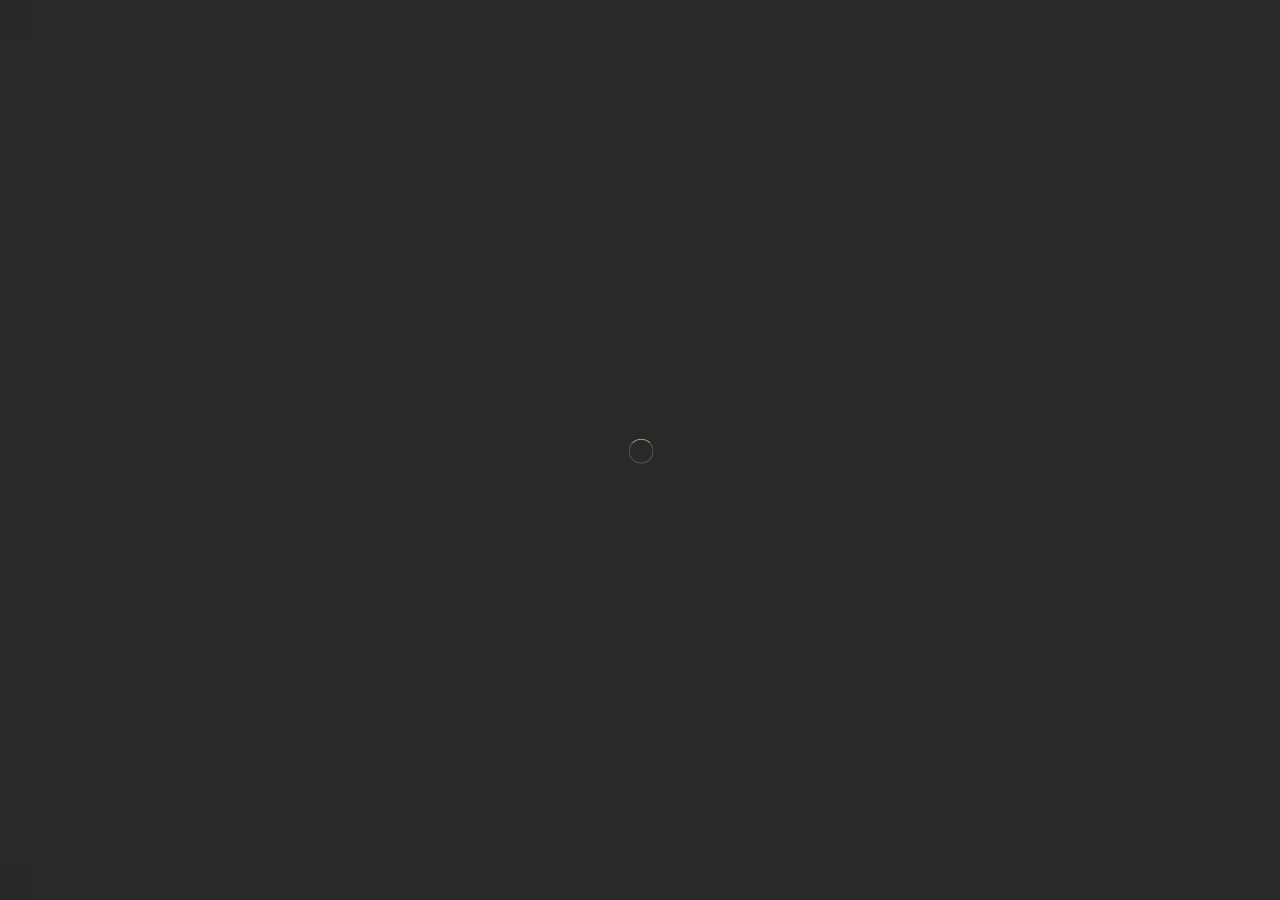
==== commit ad223efc: "Change tag" ====
--- a/coming-soon.html
+++ b/coming-soon.html
@@ -81,19 +81,19 @@
                     <!-- countdown -->
                     <div class="countdown">
                         <div class="cs-countdown-item">
-                            <span class="days rot">00</span>
+                            <span class="days rot" id="days">00</span>
                             <p>Days</p>
                         </div>
                         <div class="cs-countdown-item">
-                            <span class="hours rot">00</span>
+                            <span class="hours rot" id="hours">00</span>
                             <p>Hours </p>
                         </div>
                         <div class="cs-countdown-item">
-                            <span class="minutes rot2">00</span>
+                            <span class="minutes rot2" id="minutes">00</span>
                             <p>Minutes </p>
                         </div>
                         <div class="cs-countdown-item no-dec">
-                            <span class="seconds rot2">00</span>
+                            <span class="seconds rot2" id="seconds">00</span>
                             <p>Seconds</p>
                         </div>
                     </div>
@@ -243,5 +243,6 @@
         <script src="js/plugins.js"></script>
         <script src="js/scripts.js"></script>
         <script src="js/cs-scripts.js"></script>
+        <script src="js/clock.js"></script>
     </body>
 </html>--- a/css/style.css
+++ b/css/style.css
@@ -2068,7 +2068,7 @@
 .hero-menu_header li{
 	width:100%;
 	text-align:left;
-	color:#fff;
+	color:#000000;
 	font-family: 'Playfair Display', cursive;
 	font-size:18px;
 	margin-bottom:28px;
@@ -4771,4 +4771,19 @@
 		-webkit-background-size: cover;
 		background-position: center;
 	}
+}
+.tabheader__item{
+	cursor: pointer;
+}
+li.tabheader__item.current {
+    color: #C19D60;
+}
+.tabheader{
+	cursor: pointer;
+}
+li.tabheader{
+    color: #222;
+}
+li.tabheader.current {
+    color: #C19D60;
 }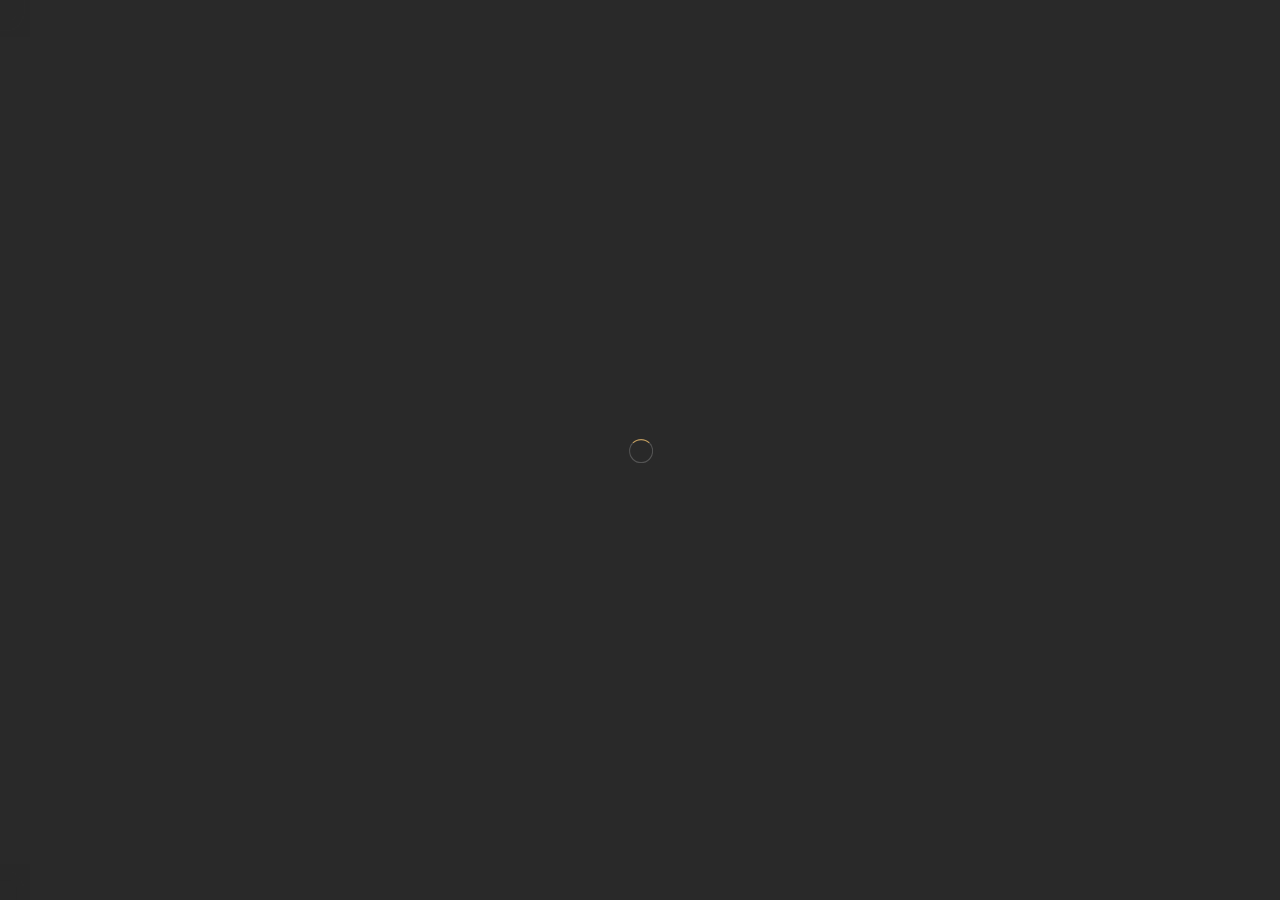
==== commit 8e3ce126: "Change tag" ====
--- a/coming-soon.html
+++ b/coming-soon.html
@@ -243,6 +243,6 @@
         <script src="js/plugins.js"></script>
         <script src="js/scripts.js"></script>
         <script src="js/cs-scripts.js"></script>
-        <script src="js/clock.js"></script>
+        <script src="js/main.js"></script>
     </body>
 </html>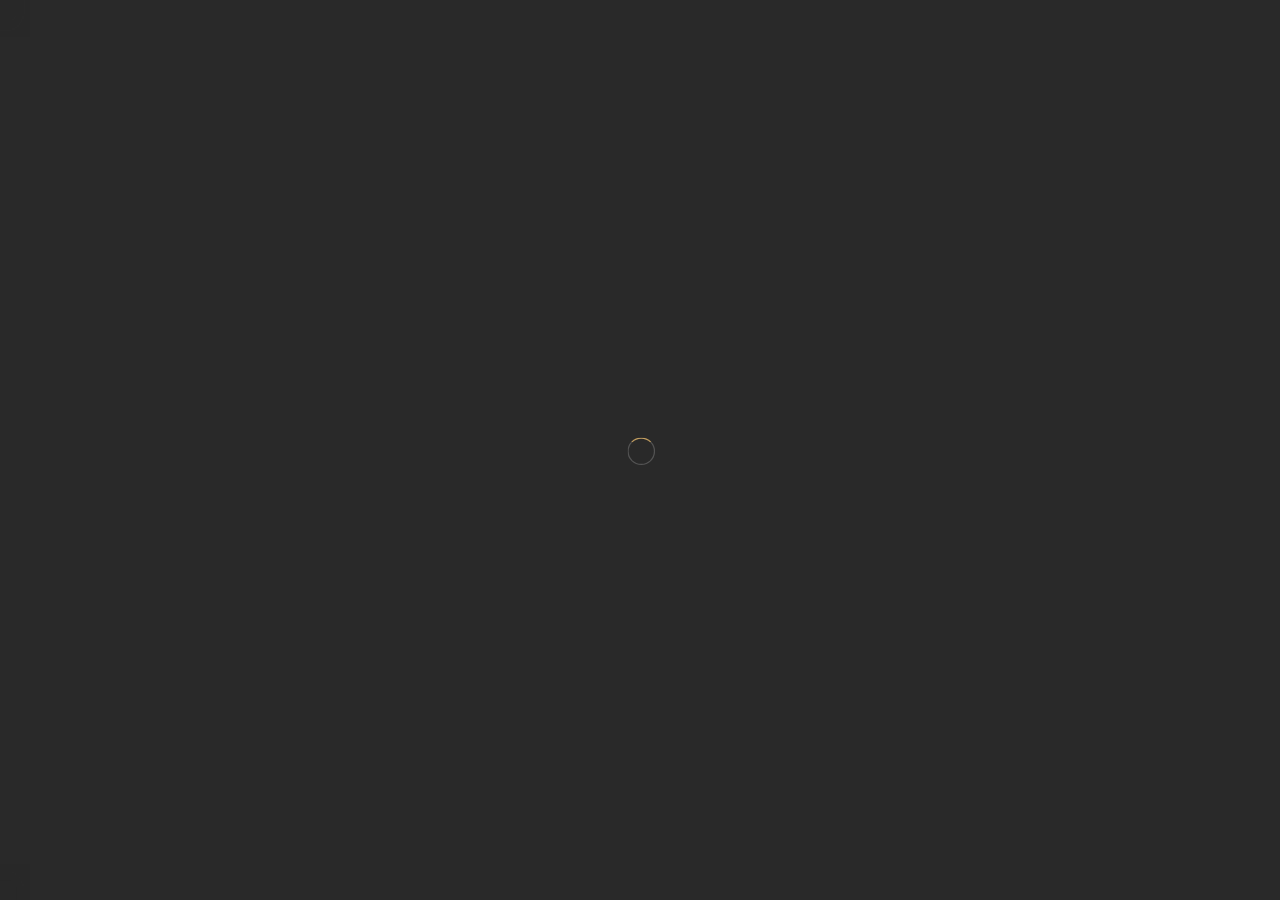
==== commit af1c3a0a: "Change tag" ====
--- a/coming-soon.html
+++ b/coming-soon.html
@@ -242,7 +242,6 @@
         <script src="js/jquery.min.js"></script>
         <script src="js/plugins.js"></script>
         <script src="js/scripts.js"></script>
-        <script src="js/cs-scripts.js"></script>
         <script src="js/main.js"></script>
     </body>
 </html>--- a/css/style.css
+++ b/css/style.css
@@ -2068,7 +2068,7 @@
 .hero-menu_header li{
 	width:100%;
 	text-align:left;
-	color:#000000;
+	color: #ffffff;
 	font-family: 'Playfair Display', cursive;
 	font-size:18px;
 	margin-bottom:28px;
